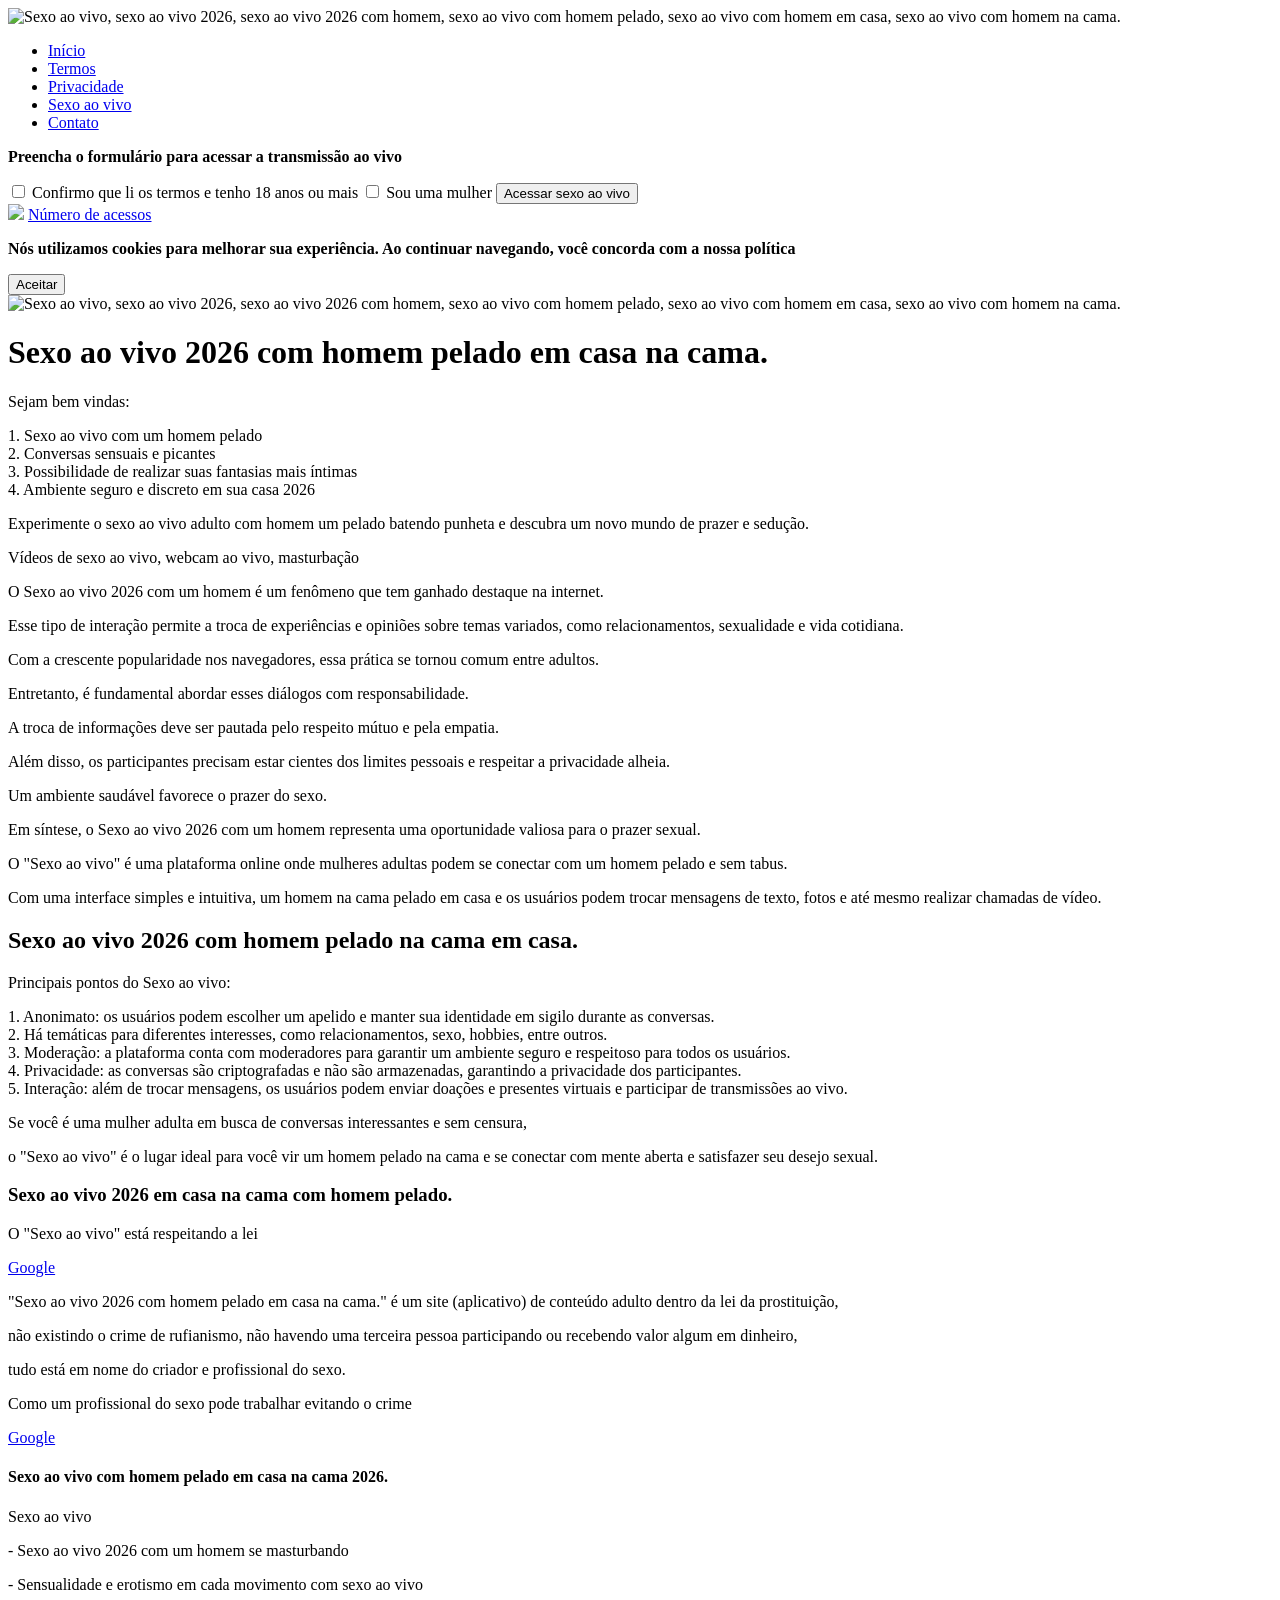
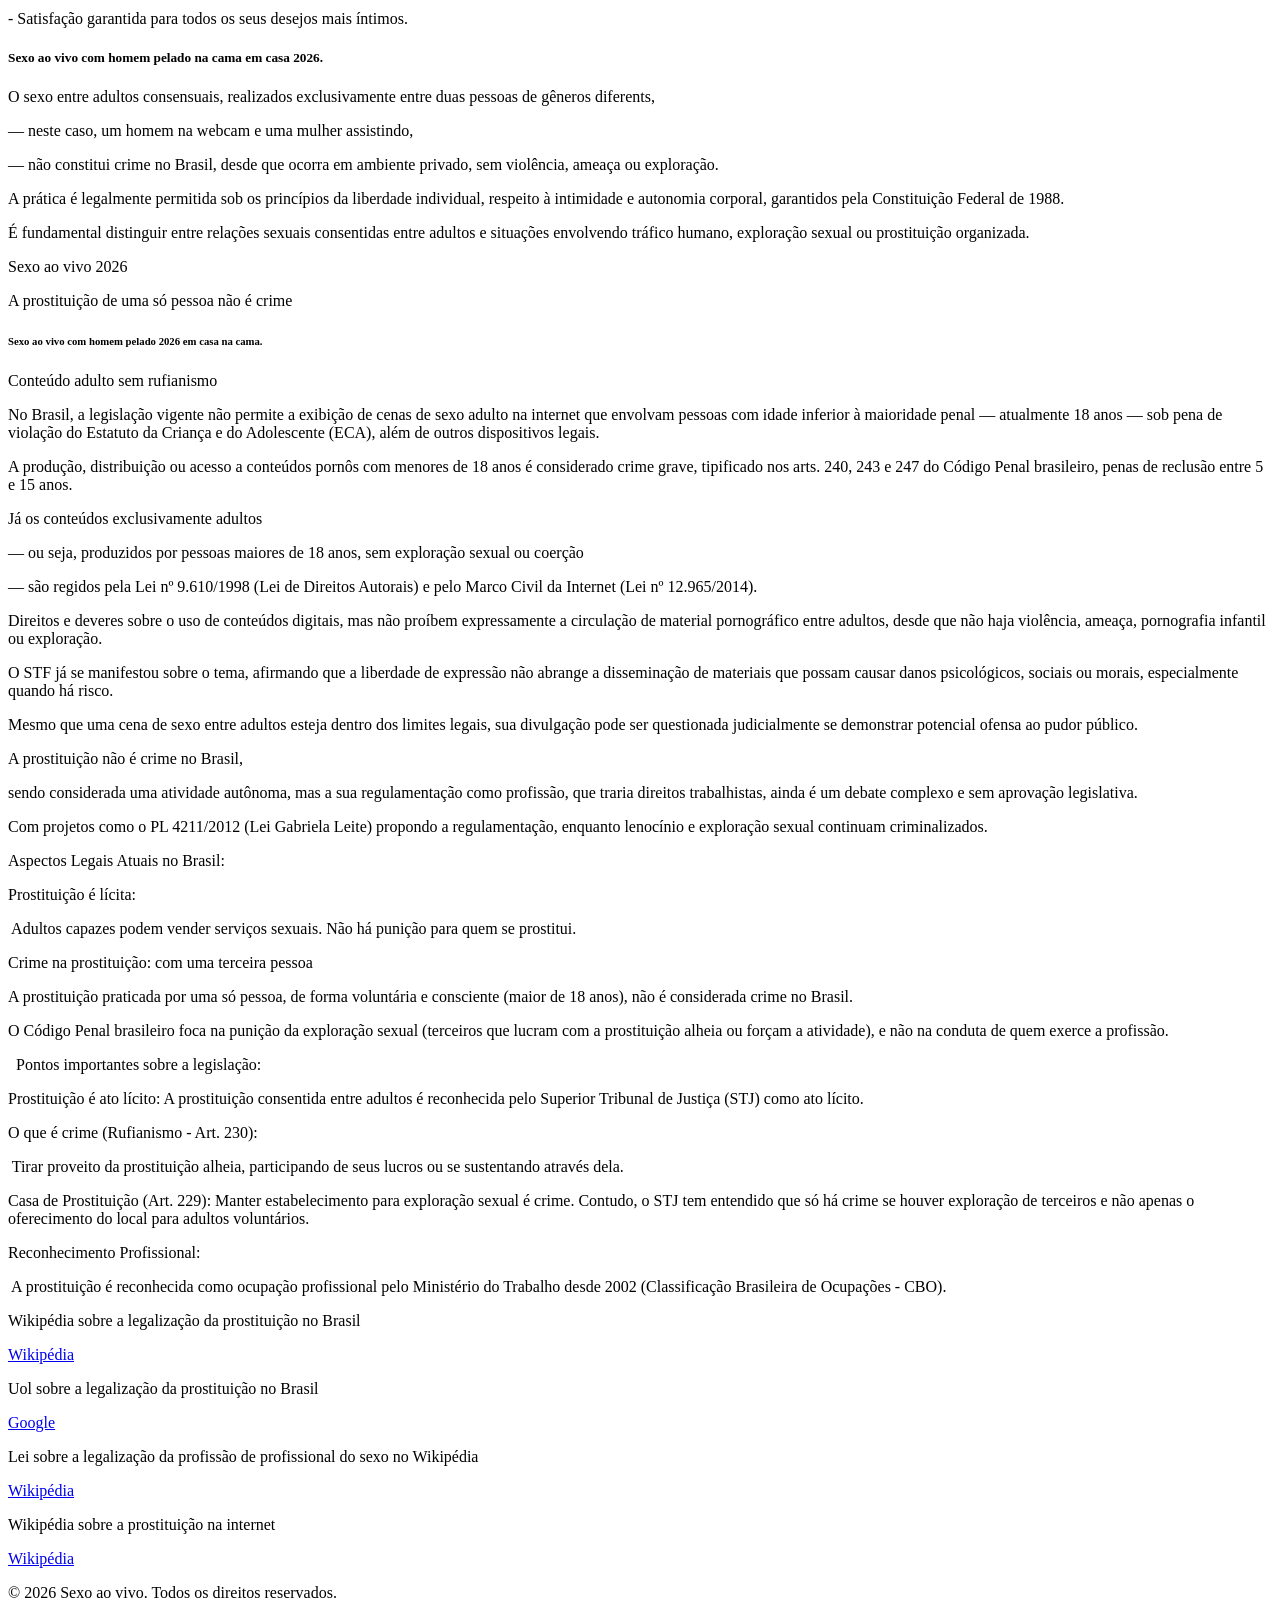
==== index.html @ f7fc0912 "Add initial HTML structure for live sex site" ====
<!DOCTYPE html>
<html lang="pt-BR">
<head>
    <meta charset="UTF-8">
    <meta name="viewport" content="width=device-width, initial-scale=1.0">
    <title>Sexo ao vivo 2026 com homem pelado em casa na cama</title>
    <meta name="description" content="Sexo ao vivo 2026, sexo ao vivo 2026 com homem, sexo ao vivo 2026 com homem pelado, sexo ao vivo 2026 com homem em casa, sexo ao vivo 2026 com homem na cama.">

    
    
    <link rel="stylesheet" href="style.css"> 
    
        
    
    <link rel="manifest" href="/manifest.json">
<meta name="theme-color" content="#F5B027">  
 
    
    <meta name="apple-mobile-web-app-capable" content="yes">
    <meta name="apple-mobile-web-app-status-bar-style" content="black">
    <meta name="apple-mobile-web-app-title" content="MeuApp">
    <link rel="apple-touch-icon" href="pasta/videos/Sexo-ao-vivo.ico">

    
    <meta name="apple-itunes-app" content="app-id=myAppStoreID">
    
    
    <meta name="google-site-verification" content="BCiCfXLzg6PMix58FzhyowaG0ppxM_5rz12L7t14qt4" />
    
    
    <link rel="icon" href="/pasta/videos/Sexo-ao-vivo.ico" type="image/ico"> 


    <meta name="msvalidate.01" content="EC2CE0930C54CF8AAD1C45DFD36E71D3" />


    <link rel="canonical" href="https://sexoaovivo.website/" />


    <meta name="rating" content="adult">
    

    
</head>



<body>
    
    
   
   
   <div class="site-wrapper">
    <!-- Seus outros containers, textos e cabeçalhos vão aqui -->
    <div class="container">
        <!-- Exemplo de conteúdo dentro de um box -->
    
    <img src="imagens/Sexo-ao-vivo-2026-com-homem-pelado-em-casa-na-cama(3).png" alt="Sexo ao vivo, sexo ao vivo 2026, sexo ao vivo 2026 com homem, sexo ao vivo com homem pelado, sexo ao vivo com homem em casa, sexo ao vivo com homem na cama." title="Sexo ao vivo 2026 com homem pelado em casa na cama.">
    </div>
    


    <div class="container">
    <ul>
    <li><a href="index.html">Início</a></li>
    <li><a href="termos.html">Termos</a></li>
    <li><a href="policy.html">Privacidade</a></li>
    <li><a href="sexoaovivo.html">Sexo ao vivo</a></li>
    <li><a href="contato.html">Contato</a></li>
    </ul>
    </div>
    
    
 


  
      <div class="container">
      <p><strong>Preencha o formulário para acessar a transmissão ao vivo</strong></p>



<form action="sexoaovivo.html" method="GET">
    
    
       <input type="checkbox" id="confirmacao" name="confirmacao" required>
        <label for="confirmacao">Confirmo que li os termos e tenho 18 anos ou mais</label>
      
      
        <input type="checkbox" id="genero" name="genero" required>
        <label for="genero">Sou uma mulher</label>
  
     
 <button type="submite">Acessar sexo ao vivo</button>
      </form>
      </div>
      

 
   
    <div class="container">

    <a title="contador de visitas" href="https://www.calendario.cnt.br/ferramentas/contador-de-dias-calculadora-prazo-entre-datas">
    <img src="https://contador-gratis.com/contadores-de-visitas/110226045333556.gif"></a>
    <a href="https://www.contador-gratis.com/" title="contador de visitas">Número de acessos</a>
    </div>
    

    


    
    <div class="container">
    <p><strong>Nós utilizamos cookies para melhorar sua experiência. Ao continuar navegando, você concorda com a nossa política</strong></p>
        
    <button id="accept-cookies">Aceitar</button>
    </div>
    
    
    

    
    <div class="container">
    <img src="imagens/Sexo-ao-vivo-2026-com-homem-pelado-em-casa-na-cama(2).png" alt="Sexo ao vivo, sexo ao vivo 2026, sexo ao vivo 2026 com homem, sexo ao vivo com homem pelado, sexo ao vivo com homem em casa, sexo ao vivo com homem na cama." title="Sexo ao vivo 2026 com homem pelado em casa na cama.">
    </div>
      
    
  
    
 
 
 <div class="container">
<h1>Sexo ao vivo 2026 com homem pelado em casa na cama.</h1>
    
<p>Sejam bem vindas:</p>

1. Sexo ao vivo com um homem pelado<br>
2. Conversas sensuais e picantes<br>
3. Possibilidade de realizar suas fantasias mais íntimas<br>
4. Ambiente seguro e discreto em sua casa 2026


<p>Experimente o sexo ao vivo adulto com homem um pelado batendo punheta e descubra um novo mundo de prazer e sedução.</p>

<p>Vídeos de sexo ao vivo, webcam ao vivo, masturbação</p>

<p>O Sexo ao vivo 2026 com um homem é um fenômeno que tem ganhado destaque na internet.</p>
Esse tipo de interação permite a troca de experiências e opiniões sobre temas variados, como relacionamentos, sexualidade e vida cotidiana. 
<p>Com a crescente popularidade nos navegadores, essa prática se tornou comum entre adultos.</p>


<p>Entretanto, é fundamental abordar esses diálogos com responsabilidade.</p>
A troca de informações deve ser pautada pelo respeito mútuo e pela empatia. 
<p>Além disso, os participantes precisam estar cientes dos limites pessoais e respeitar a privacidade alheia.</p>
Um ambiente saudável favorece o prazer do sexo.

<p>Em síntese, o Sexo ao vivo 2026 com um homem representa uma oportunidade valiosa para o prazer sexual.</p>

<p>O "Sexo ao vivo" é uma plataforma online onde mulheres adultas podem se conectar com um homem pelado e sem tabus.</p>
    Com uma interface simples e intuitiva, um homem na cama pelado em casa e os usuários podem trocar mensagens de texto, fotos e até mesmo realizar chamadas de vídeo.

<h2>Sexo ao vivo 2026 com homem pelado na cama em casa.</h2>
</div>

   <div class="container">
    <p>Principais pontos do Sexo ao vivo:</p>
    1. Anonimato: os usuários podem escolher um apelido e manter sua identidade em sigilo durante as conversas.<br>
    2. Há temáticas para diferentes interesses, como relacionamentos, sexo, hobbies, entre outros.<br>
    3. Moderação: a plataforma conta com moderadores para garantir um ambiente seguro e respeitoso para todos os usuários.<br>
    4. Privacidade: as conversas são criptografadas e não são armazenadas, garantindo a privacidade dos participantes.<br>
    5. Interação: além de trocar mensagens, os usuários podem enviar doações e presentes virtuais e participar de transmissões ao vivo.

    <p>Se você é uma mulher adulta em busca de conversas interessantes e sem censura,</p>
    <p>o "Sexo ao vivo" é o lugar ideal para você vir um homem pelado na cama e se conectar com mente aberta e satisfazer seu desejo sexual.

    
    
 <h3>Sexo ao vivo 2026 em casa na cama com homem pelado.</h3>
    

<p>O "Sexo ao vivo" está respeitando a lei</p>
   <a href="https://tinyurl.com/4kpzr9rn">Google</a>
        <p>"Sexo ao vivo 2026 com homem pelado em casa na cama." é um site (aplicativo) de conteúdo adulto dentro da lei da prostituição,</p>
    <p>não existindo o crime de rufianismo, não havendo uma terceira pessoa participando ou recebendo valor algum em dinheiro,</p>
    <p>tudo está em nome do criador e profissional do sexo.</p>
    
     <p>Como um profissional do sexo pode trabalhar evitando o crime</p>
    <a href="https://tinyurl.com/4rt39srr">Google</a>
      
  
 <h4>Sexo ao vivo com homem pelado em casa na cama 2026.</h4>
     
    
<a>Sexo ao vivo</a>
<p>- Sexo ao vivo 2026 com um homem se masturbando</p>
<p>- Sensualidade e erotismo em cada movimento com sexo ao vivo</p>
<p>- Satisfação garantida para todos os seus desejos mais íntimos.</p>
</div>

  <div class="container">
 <h5>Sexo ao vivo com homem pelado na cama em casa 2026.</h5>


     <p>O sexo entre adultos consensuais, realizados exclusivamente entre duas pessoas de gêneros diferents,</p> 
     — neste caso, um homem na webcam e uma mulher assistindo,
     <p>— não constitui crime no Brasil, desde que ocorra em ambiente privado, sem violência, ameaça ou exploração.</p> 
<p>A prática é legalmente permitida sob os princípios da liberdade individual, respeito à intimidade e autonomia corporal, garantidos pela Constituição Federal de 1988.</p>

     <p>É fundamental distinguir entre relações sexuais consentidas entre adultos e situações envolvendo tráfico humano, exploração sexual ou prostituição organizada.</p>
 
 Sexo ao vivo 2026
<p>A prostituição de uma só pessoa não é crime</p><a href="https://www.google.com/search?q=A+legaliza%C3%A7%C3%A3o+da+prostitui%C3%A7%C3%A3o+no+Brasil"></a>

<h6>Sexo ao vivo com homem pelado 2026 em casa na cama.</h6>
</div>

<div class="container">
       <p>Conteúdo adulto sem rufianismo</p>
    
    No Brasil, a legislação vigente não permite a exibição de cenas de sexo adulto na internet que envolvam pessoas com idade inferior à maioridade penal
    — atualmente 18 anos
    — sob pena de violação do Estatuto da Criança e do Adolescente (ECA), além de outros dispositivos legais.
<p>A produção, distribuição ou acesso a conteúdos pornôs com menores de 18 anos é considerado crime grave, tipificado nos arts. 240, 243 e 247 do Código Penal brasileiro, penas de reclusão entre 5 e 15 anos.</p>

<p>Já os conteúdos exclusivamente adultos</p>
<p>— ou seja, produzidos por pessoas maiores de 18 anos, sem exploração sexual ou coerção</p> 
<p>— são regidos pela Lei nº 9.610/1998 (Lei de Direitos Autorais) e pelo Marco Civil da Internet (Lei nº 12.965/2014).</p> 
<p>Direitos e deveres sobre o uso de conteúdos digitais, mas não proíbem expressamente a circulação de material pornográfico entre adultos, desde que não haja violência, ameaça, pornografia infantil ou exploração.</p>

O STF já se manifestou sobre o tema, afirmando que a liberdade de expressão não abrange a disseminação de materiais que possam causar danos psicológicos, sociais ou morais, especialmente quando há risco. 
<p>Mesmo que uma cena de sexo entre adultos esteja dentro dos limites legais, sua divulgação pode ser questionada judicialmente se demonstrar potencial ofensa ao pudor público.</p>

  
    
    <p>A prostituição não é crime no Brasil,</p>
     <p>sendo considerada uma atividade autônoma, mas a sua regulamentação como profissão, que traria direitos trabalhistas, ainda é um debate complexo e sem aprovação legislativa.</p>
Com projetos como o PL 4211/2012 (Lei Gabriela Leite) propondo a regulamentação, enquanto lenocínio e exploração sexual continuam criminalizados.

     <p>Aspectos Legais Atuais no Brasil:</p>

     <p>Prostituição é lícita:</p> Adultos capazes podem vender serviços sexuais. Não há punição para quem se prostitui.    

<p>Crime na prostituição: com uma terceira pessoa</p>

     A prostituição praticada por uma só pessoa, de forma voluntária e consciente (maior de 18 anos), não é considerada crime no Brasil. 

     <p>O Código Penal brasileiro foca na punição da exploração sexual (terceiros que lucram com a prostituição alheia ou forçam a atividade), e não na conduta de quem exerce a profissão.</p> 

     Pontos importantes sobre a legislação:

     <p>Prostituição é ato lícito: A prostituição consentida entre adultos é reconhecida pelo Superior Tribunal de Justiça (STJ) como ato lícito.</p>

     <p>O que é crime (Rufianismo - Art. 230):</p>
      Tirar proveito da prostituição alheia, participando de seus lucros ou se sustentando através dela.

     <p>Casa de Prostituição (Art. 229): Manter estabelecimento para exploração sexual é crime. Contudo, o STJ tem entendido que só há crime se houver exploração de terceiros e não apenas o oferecimento do local para adultos voluntários.</p>

     <p>Reconhecimento Profissional:</p>
      A prostituição é reconhecida como ocupação profissional pelo Ministério do Trabalho desde 2002 (Classificação Brasileira de Ocupações - CBO). 





   <p>Wikipédia sobre a legalização da prostituição no Brasil</p>
   <a href="https://www.google.com">Wikipédia</a>



  <p>Uol sobre a legalização da prostituição no Brasil</p>
<a href="https://www.google.com/search?q=Uol+sobre+a+legaliza%C3%A7%C3%A3o+da+prostitui%C3%A7%C3%A3o+no+Brasil">Google</a>

   
  
  <p>Lei sobre a legalização da profissão de profissional do sexo no Wikipédia</p>
  <a href="https://tinyurl.com/4z6n74wy">Wikipédia</a>



  <p>Wikipédia sobre a prostituição na internet</p>
  <a href="https://pt.wikipedia.org/wiki/Prostitui%C3%A7%C3%A3o_na_Internet">Wikipédia</a>
  
</div>

    
       <footer>
    <p>&copy; 2026 Sexo ao vivo. Todos os direitos reservados.</p>
       </footer>

  </div> 
  </div> 

   
        <script src="script.js"></script>
   
  

</body>

</html>
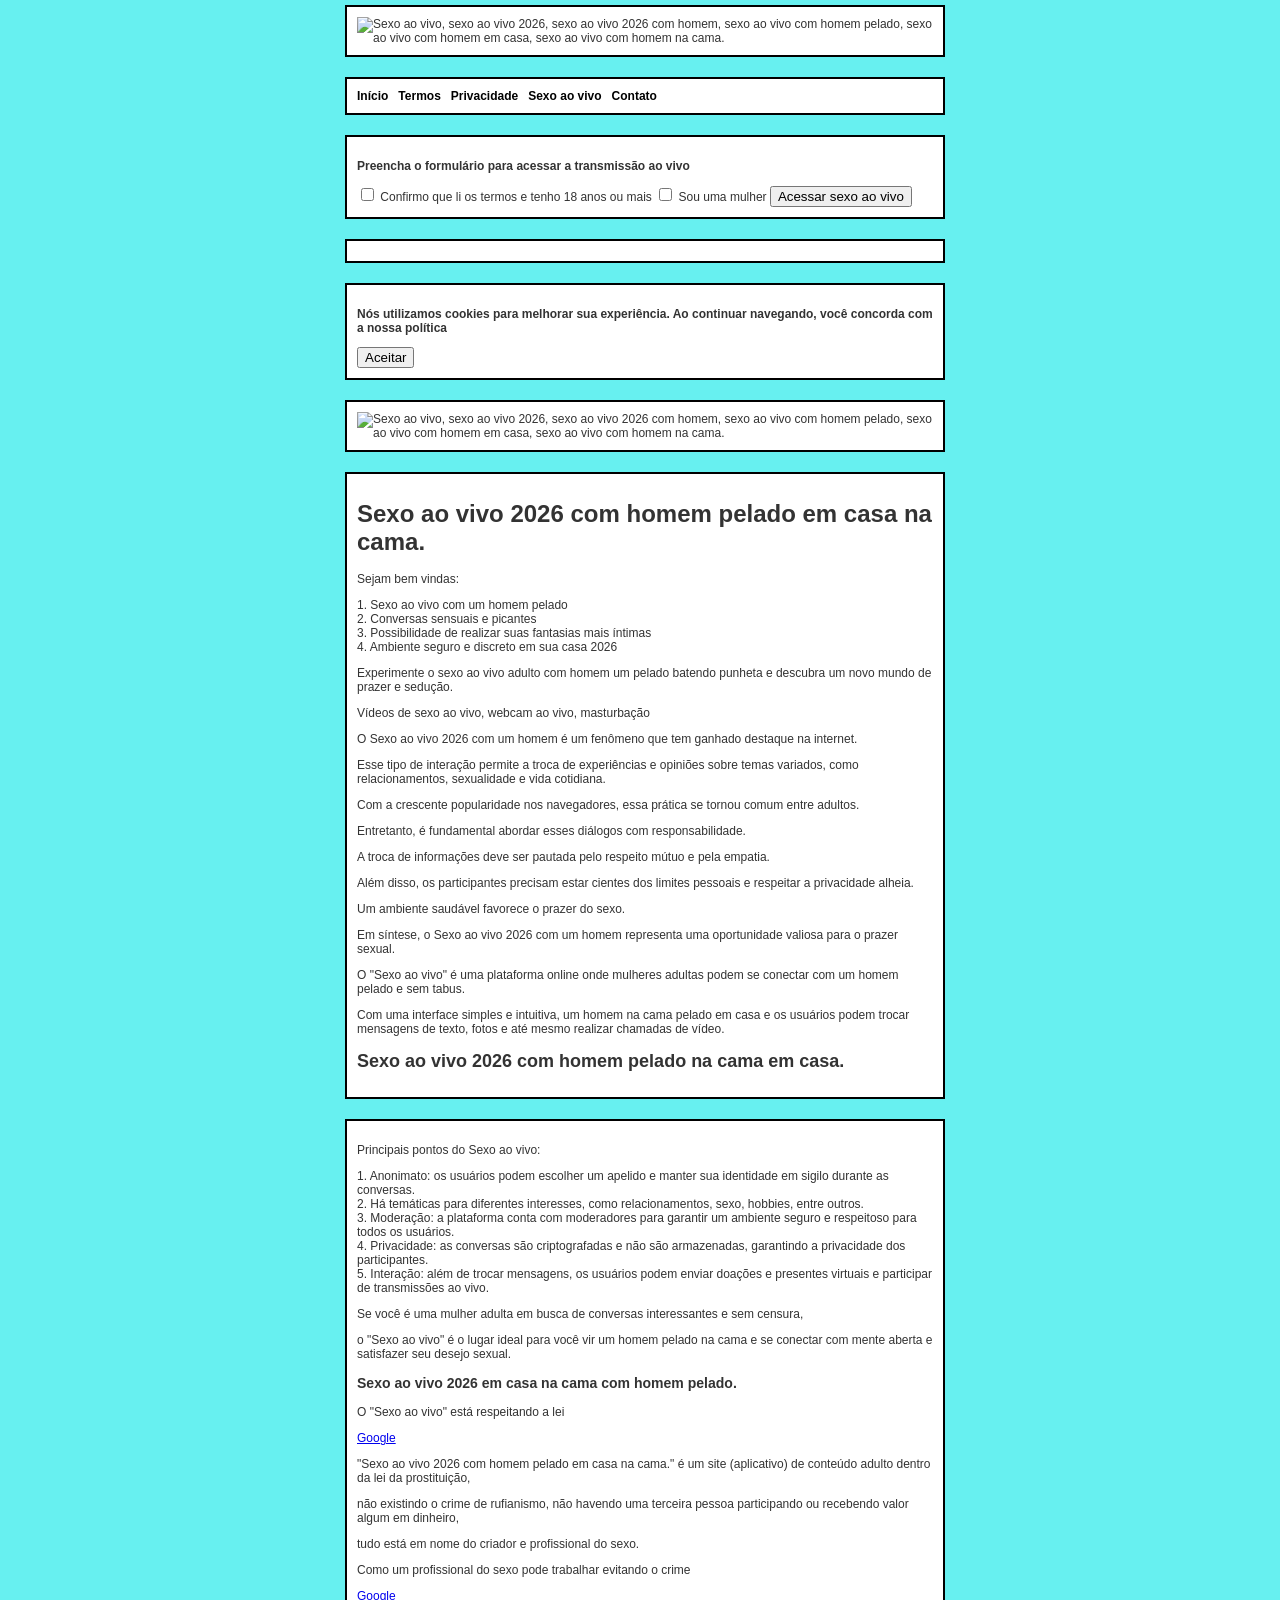
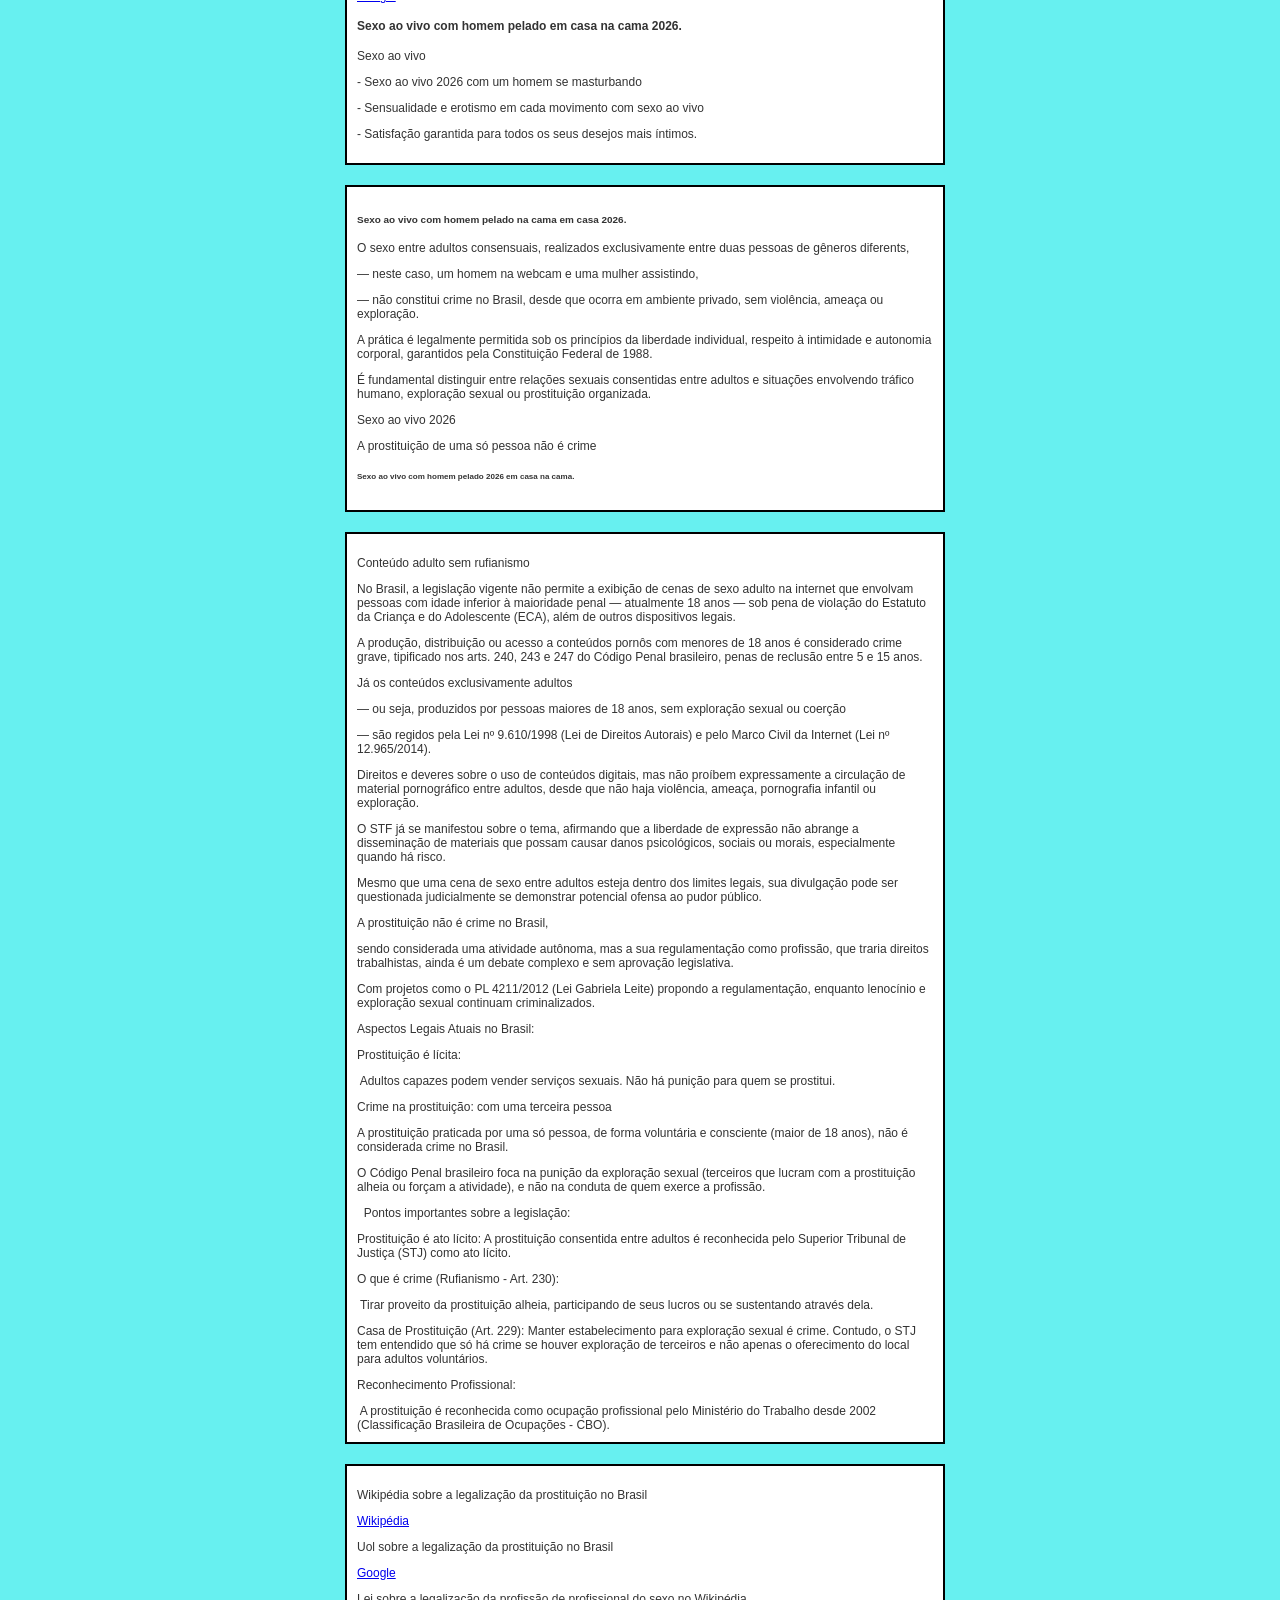
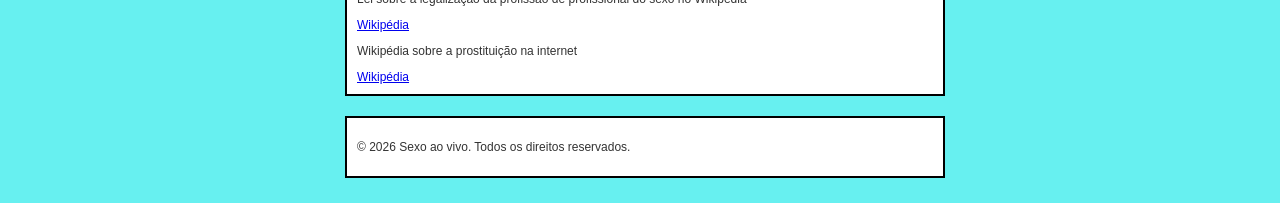
==== commit 437b9c81: "Fix HTML formatting and structure" ====
--- a/index.html
+++ b/index.html
@@ -13,13 +13,13 @@
         
     
     <link rel="manifest" href="/manifest.json">
-<meta name="theme-color" content="#F5B027">  
+    <meta name="theme-color" content="#F5B027">  
  
     
     <meta name="apple-mobile-web-app-capable" content="yes">
     <meta name="apple-mobile-web-app-status-bar-style" content="black">
     <meta name="apple-mobile-web-app-title" content="MeuApp">
-    <link rel="apple-touch-icon" href="pasta/videos/Sexo-ao-vivo.ico">
+    <link rel="apple-touch-icon" href="img/gv-filmes.ico">
 
     
     <meta name="apple-itunes-app" content="app-id=myAppStoreID">
@@ -28,34 +28,31 @@
     <meta name="google-site-verification" content="BCiCfXLzg6PMix58FzhyowaG0ppxM_5rz12L7t14qt4" />
     
     
-    <link rel="icon" href="/pasta/videos/Sexo-ao-vivo.ico" type="image/ico"> 
+    <link rel="icon" href="/img/gv-filmes.ico" type="image/ico"> 
 
 
     <meta name="msvalidate.01" content="EC2CE0930C54CF8AAD1C45DFD36E71D3" />
 
 
-    <link rel="canonical" href="https://sexoaovivo.website/" />
-
-
-    <meta name="rating" content="adult">
-    
-
-    
-</head>
-
-
-
-<body>
-    
-    
-   
-   
-   <div class="site-wrapper">
+    <link rel="canonical" href="#" />
+    
+
+    
+    </head>
+
+
+
+    <body>
+    
+    
+   
+   
+    <div class="site-wrapper">
     <!-- Seus outros containers, textos e cabeçalhos vão aqui -->
     <div class="container">
         <!-- Exemplo de conteúdo dentro de um box -->
     
-    <img src="imagens/Sexo-ao-vivo-2026-com-homem-pelado-em-casa-na-cama(3).png" alt="Sexo ao vivo, sexo ao vivo 2026, sexo ao vivo 2026 com homem, sexo ao vivo com homem pelado, sexo ao vivo com homem em casa, sexo ao vivo com homem na cama." title="Sexo ao vivo 2026 com homem pelado em casa na cama.">
+    <img src="img/sexo-ao-vivo-2026-com-homem-pelado-em-casa-na-cama(1).png" alt="Sexo ao vivo, sexo ao vivo 2026, sexo ao vivo 2026 com homem, sexo ao vivo com homem pelado, sexo ao vivo com homem em casa, sexo ao vivo com homem na cama." title="Sexo ao vivo 2026 com homem pelado em casa na cama.">
     </div>
     
 
@@ -80,7 +77,7 @@
 
 
 
-<form action="sexoaovivo.html" method="GET">
+      <form action="sexoaovivo.html" method="GET">
     
     
        <input type="checkbox" id="confirmacao" name="confirmacao" required>
@@ -91,19 +88,16 @@
         <label for="genero">Sou uma mulher</label>
   
      
- <button type="submite">Acessar sexo ao vivo</button>
+      <button type="submite">Acessar sexo ao vivo</button>
       </form>
       </div>
       
 
  
    
-    <div class="container">
-
-    <a title="contador de visitas" href="https://www.calendario.cnt.br/ferramentas/contador-de-dias-calculadora-prazo-entre-datas">
-    <img src="https://contador-gratis.com/contadores-de-visitas/110226045333556.gif"></a>
-    <a href="https://www.contador-gratis.com/" title="contador de visitas">Número de acessos</a>
-    </div>
+      <div class="container">
+
+      </div>
     
 
     
@@ -121,46 +115,46 @@
 
     
     <div class="container">
-    <img src="imagens/Sexo-ao-vivo-2026-com-homem-pelado-em-casa-na-cama(2).png" alt="Sexo ao vivo, sexo ao vivo 2026, sexo ao vivo 2026 com homem, sexo ao vivo com homem pelado, sexo ao vivo com homem em casa, sexo ao vivo com homem na cama." title="Sexo ao vivo 2026 com homem pelado em casa na cama.">
-    </div>
-      
-    
-  
-    
- 
- 
- <div class="container">
-<h1>Sexo ao vivo 2026 com homem pelado em casa na cama.</h1>
-    
-<p>Sejam bem vindas:</p>
-
-1. Sexo ao vivo com um homem pelado<br>
-2. Conversas sensuais e picantes<br>
-3. Possibilidade de realizar suas fantasias mais íntimas<br>
-4. Ambiente seguro e discreto em sua casa 2026
-
-
-<p>Experimente o sexo ao vivo adulto com homem um pelado batendo punheta e descubra um novo mundo de prazer e sedução.</p>
-
-<p>Vídeos de sexo ao vivo, webcam ao vivo, masturbação</p>
-
-<p>O Sexo ao vivo 2026 com um homem é um fenômeno que tem ganhado destaque na internet.</p>
-Esse tipo de interação permite a troca de experiências e opiniões sobre temas variados, como relacionamentos, sexualidade e vida cotidiana. 
-<p>Com a crescente popularidade nos navegadores, essa prática se tornou comum entre adultos.</p>
-
-
-<p>Entretanto, é fundamental abordar esses diálogos com responsabilidade.</p>
-A troca de informações deve ser pautada pelo respeito mútuo e pela empatia. 
-<p>Além disso, os participantes precisam estar cientes dos limites pessoais e respeitar a privacidade alheia.</p>
-Um ambiente saudável favorece o prazer do sexo.
-
-<p>Em síntese, o Sexo ao vivo 2026 com um homem representa uma oportunidade valiosa para o prazer sexual.</p>
-
-<p>O "Sexo ao vivo" é uma plataforma online onde mulheres adultas podem se conectar com um homem pelado e sem tabus.</p>
+    <img src="img/sexo-ao-vivo-2026-com-homem-pelado-em-casa-na-cama(2).png" alt="Sexo ao vivo, sexo ao vivo 2026, sexo ao vivo 2026 com homem, sexo ao vivo com homem pelado, sexo ao vivo com homem em casa, sexo ao vivo com homem na cama." title="Sexo ao vivo 2026 com homem pelado em casa na cama.">
+    </div>
+      
+    
+  
+    
+ 
+ 
+   <div class="container">
+   <h1>Sexo ao vivo 2026 com homem pelado em casa na cama.</h1>
+    
+   <p>Sejam bem vindas:</p>
+
+   1. Sexo ao vivo com um homem pelado<br>
+   2. Conversas sensuais e picantes<br>
+   3. Possibilidade de realizar suas fantasias mais íntimas<br>
+   4. Ambiente seguro e discreto em sua casa 2026
+
+
+   <p>Experimente o sexo ao vivo adulto com homem um pelado batendo punheta e descubra um novo mundo de prazer e sedução.</p>
+
+   <p>Vídeos de sexo ao vivo, webcam ao vivo, masturbação</p>
+
+   <p>O Sexo ao vivo 2026 com um homem é um fenômeno que tem ganhado destaque na internet.</p>
+   Esse tipo de interação permite a troca de experiências e opiniões sobre temas variados, como relacionamentos, sexualidade e vida cotidiana. 
+   <p>Com a crescente popularidade nos navegadores, essa prática se tornou comum entre adultos.</p>
+
+
+   <p>Entretanto, é fundamental abordar esses diálogos com responsabilidade.</p>
+   A troca de informações deve ser pautada pelo respeito mútuo e pela empatia. 
+   <p>Além disso, os participantes precisam estar cientes dos limites pessoais e respeitar a privacidade alheia.</p>
+   Um ambiente saudável favorece o prazer do sexo.
+
+   <p>Em síntese, o Sexo ao vivo 2026 com um homem representa uma oportunidade valiosa para o prazer sexual.</p>
+
+   <p>O "Sexo ao vivo" é uma plataforma online onde mulheres adultas podem se conectar com um homem pelado e sem tabus.</p>
     Com uma interface simples e intuitiva, um homem na cama pelado em casa e os usuários podem trocar mensagens de texto, fotos e até mesmo realizar chamadas de vídeo.
 
-<h2>Sexo ao vivo 2026 com homem pelado na cama em casa.</h2>
-</div>
+   <h2>Sexo ao vivo 2026 com homem pelado na cama em casa.</h2>
+   </div>
 
    <div class="container">
     <p>Principais pontos do Sexo ao vivo:</p>
@@ -175,10 +169,10 @@
 
     
     
- <h3>Sexo ao vivo 2026 em casa na cama com homem pelado.</h3>
-    
-
-<p>O "Sexo ao vivo" está respeitando a lei</p>
+   <h3>Sexo ao vivo 2026 em casa na cama com homem pelado.</h3>
+    
+
+   <p>O "Sexo ao vivo" está respeitando a lei</p>
    <a href="https://tinyurl.com/4kpzr9rn">Google</a>
         <p>"Sexo ao vivo 2026 com homem pelado em casa na cama." é um site (aplicativo) de conteúdo adulto dentro da lei da prostituição,</p>
     <p>não existindo o crime de rufianismo, não havendo uma terceira pessoa participando ou recebendo valor algum em dinheiro,</p>
@@ -188,59 +182,59 @@
     <a href="https://tinyurl.com/4rt39srr">Google</a>
       
   
- <h4>Sexo ao vivo com homem pelado em casa na cama 2026.</h4>
+    <h4>Sexo ao vivo com homem pelado em casa na cama 2026.</h4>
      
     
-<a>Sexo ao vivo</a>
-<p>- Sexo ao vivo 2026 com um homem se masturbando</p>
-<p>- Sensualidade e erotismo em cada movimento com sexo ao vivo</p>
-<p>- Satisfação garantida para todos os seus desejos mais íntimos.</p>
-</div>
-
-  <div class="container">
- <h5>Sexo ao vivo com homem pelado na cama em casa 2026.</h5>
+    <a>Sexo ao vivo</a>
+    <p>- Sexo ao vivo 2026 com um homem se masturbando</p>
+    <p>- Sensualidade e erotismo em cada movimento com sexo ao vivo</p>
+    <p>- Satisfação garantida para todos os seus desejos mais íntimos.</p>
+    </div>
+
+   <div class="container">
+   <h5>Sexo ao vivo com homem pelado na cama em casa 2026.</h5>
 
 
      <p>O sexo entre adultos consensuais, realizados exclusivamente entre duas pessoas de gêneros diferents,</p> 
      — neste caso, um homem na webcam e uma mulher assistindo,
      <p>— não constitui crime no Brasil, desde que ocorra em ambiente privado, sem violência, ameaça ou exploração.</p> 
-<p>A prática é legalmente permitida sob os princípios da liberdade individual, respeito à intimidade e autonomia corporal, garantidos pela Constituição Federal de 1988.</p>
+     <p>A prática é legalmente permitida sob os princípios da liberdade individual, respeito à intimidade e autonomia corporal, garantidos pela Constituição Federal de 1988.</p>
 
      <p>É fundamental distinguir entre relações sexuais consentidas entre adultos e situações envolvendo tráfico humano, exploração sexual ou prostituição organizada.</p>
  
- Sexo ao vivo 2026
-<p>A prostituição de uma só pessoa não é crime</p><a href="https://www.google.com/search?q=A+legaliza%C3%A7%C3%A3o+da+prostitui%C3%A7%C3%A3o+no+Brasil"></a>
-
-<h6>Sexo ao vivo com homem pelado 2026 em casa na cama.</h6>
-</div>
-
-<div class="container">
+    Sexo ao vivo 2026
+    <p>A prostituição de uma só pessoa não é crime</p><a href="https://www.google.com/search?q=A+legaliza%C3%A7%C3%A3o+da+prostitui%C3%A7%C3%A3o+no+Brasil"></a>
+
+    <h6>Sexo ao vivo com homem pelado 2026 em casa na cama.</h6>
+    </div>
+
+    <div class="container">
        <p>Conteúdo adulto sem rufianismo</p>
     
     No Brasil, a legislação vigente não permite a exibição de cenas de sexo adulto na internet que envolvam pessoas com idade inferior à maioridade penal
     — atualmente 18 anos
     — sob pena de violação do Estatuto da Criança e do Adolescente (ECA), além de outros dispositivos legais.
-<p>A produção, distribuição ou acesso a conteúdos pornôs com menores de 18 anos é considerado crime grave, tipificado nos arts. 240, 243 e 247 do Código Penal brasileiro, penas de reclusão entre 5 e 15 anos.</p>
-
-<p>Já os conteúdos exclusivamente adultos</p>
-<p>— ou seja, produzidos por pessoas maiores de 18 anos, sem exploração sexual ou coerção</p> 
-<p>— são regidos pela Lei nº 9.610/1998 (Lei de Direitos Autorais) e pelo Marco Civil da Internet (Lei nº 12.965/2014).</p> 
-<p>Direitos e deveres sobre o uso de conteúdos digitais, mas não proíbem expressamente a circulação de material pornográfico entre adultos, desde que não haja violência, ameaça, pornografia infantil ou exploração.</p>
-
-O STF já se manifestou sobre o tema, afirmando que a liberdade de expressão não abrange a disseminação de materiais que possam causar danos psicológicos, sociais ou morais, especialmente quando há risco. 
-<p>Mesmo que uma cena de sexo entre adultos esteja dentro dos limites legais, sua divulgação pode ser questionada judicialmente se demonstrar potencial ofensa ao pudor público.</p>
+    <p>A produção, distribuição ou acesso a conteúdos pornôs com menores de 18 anos é considerado crime grave, tipificado nos arts. 240, 243 e 247 do Código Penal brasileiro, penas de reclusão entre 5 e 15 anos.</p>
+
+    <p>Já os conteúdos exclusivamente adultos</p>
+    <p>— ou seja, produzidos por pessoas maiores de 18 anos, sem exploração sexual ou coerção</p> 
+    <p>— são regidos pela Lei nº 9.610/1998 (Lei de Direitos Autorais) e pelo Marco Civil da Internet (Lei nº 12.965/2014).</p> 
+    <p>Direitos e deveres sobre o uso de conteúdos digitais, mas não proíbem expressamente a circulação de material pornográfico entre adultos, desde que não haja violência, ameaça, pornografia infantil ou exploração.</p>
+
+    O STF já se manifestou sobre o tema, afirmando que a liberdade de expressão não abrange a disseminação de materiais que possam causar danos psicológicos, sociais ou morais, especialmente quando há risco. 
+    <p>Mesmo que uma cena de sexo entre adultos esteja dentro dos limites legais, sua divulgação pode ser questionada judicialmente se demonstrar potencial ofensa ao pudor público.</p>
 
   
     
     <p>A prostituição não é crime no Brasil,</p>
      <p>sendo considerada uma atividade autônoma, mas a sua regulamentação como profissão, que traria direitos trabalhistas, ainda é um debate complexo e sem aprovação legislativa.</p>
-Com projetos como o PL 4211/2012 (Lei Gabriela Leite) propondo a regulamentação, enquanto lenocínio e exploração sexual continuam criminalizados.
+    Com projetos como o PL 4211/2012 (Lei Gabriela Leite) propondo a regulamentação, enquanto lenocínio e exploração sexual continuam criminalizados.
 
      <p>Aspectos Legais Atuais no Brasil:</p>
 
      <p>Prostituição é lícita:</p> Adultos capazes podem vender serviços sexuais. Não há punição para quem se prostitui.    
 
-<p>Crime na prostituição: com uma terceira pessoa</p>
+     <p>Crime na prostituição: com uma terceira pessoa</p>
 
      A prostituição praticada por uma só pessoa, de forma voluntária e consciente (maior de 18 anos), não é considerada crime no Brasil. 
 
@@ -257,38 +251,38 @@
 
      <p>Reconhecimento Profissional:</p>
       A prostituição é reconhecida como ocupação profissional pelo Ministério do Trabalho desde 2002 (Classificação Brasileira de Ocupações - CBO). 
-
-
-
-
-
-   <p>Wikipédia sobre a legalização da prostituição no Brasil</p>
-   <a href="https://www.google.com">Wikipédia</a>
-
-
-
-  <p>Uol sobre a legalização da prostituição no Brasil</p>
-<a href="https://www.google.com/search?q=Uol+sobre+a+legaliza%C3%A7%C3%A3o+da+prostitui%C3%A7%C3%A3o+no+Brasil">Google</a>
-
-   
-  
-  <p>Lei sobre a legalização da profissão de profissional do sexo no Wikipédia</p>
-  <a href="https://tinyurl.com/4z6n74wy">Wikipédia</a>
-
-
-
-  <p>Wikipédia sobre a prostituição na internet</p>
-  <a href="https://pt.wikipedia.org/wiki/Prostitui%C3%A7%C3%A3o_na_Internet">Wikipédia</a>
-  
-</div>
-
-    
+     </div>
+
+
+
+     <div class="container">
+     <p>Wikipédia sobre a legalização da prostituição no Brasil</p>
+     <a href="https://www.google.com">Wikipédia</a>
+
+
+
+     <p>Uol sobre a legalização da prostituição no Brasil</p>
+     <a href="https://www.google.com/search?q=Uol+sobre+a+legaliza%C3%A7%C3%A3o+da+prostitui%C3%A7%C3%A3o+no+Brasil">Google</a>
+
+   
+  
+     <p>Lei sobre a legalização da profissão de profissional do sexo no Wikipédia</p>
+     <a href="https://tinyurl.com/4z6n74wy">Wikipédia</a>
+
+
+
+     <p>Wikipédia sobre a prostituição na internet</p>
+     <a href="https://pt.wikipedia.org/wiki/Prostitui%C3%A7%C3%A3o_na_Internet">Wikipédia</a>
+  
+     </div>
+
+     <div class="container">
        <footer>
-    <p>&copy; 2026 Sexo ao vivo. Todos os direitos reservados.</p>
+     <p>&copy; 2026 Sexo ao vivo. Todos os direitos reservados.</p>
        </footer>
-
-  </div> 
-  </div> 
+     </div> 
+        
+     </div> 
 
    
         <script src="script.js"></script>
--- a/style.css
+++ b/style.css
@@ -0,0 +1,56 @@
+/* 1. O BODY controla apenas o visual da página como um todo */
+body {
+    font-family: 'Arial', sans-serif;
+    font-size: 12px;
+    background-color: #67F0F0;
+    color: #333;
+    margin: 0; /* Recomendado para remover margens padrão do navegador */
+}
+
+/* 2. Um container global que centraliza o conteúdo */
+.site-wrapper {
+    display: flex;
+    justify-content: center; /* Centraliza horizontalmente */
+    align-items: center;     /* Centraliza verticalmente */
+    flex-direction: column;
+    min-height: 100vh;
+    width: 100%;
+    padding: 5px;
+}
+
+/* 3. IMAGENS - Essencial para não estourarem a tela */
+img {
+    max-width: 100%;
+    height: auto;
+    display: block;
+}
+
+/* 4. CONTAINERS - Estilização e limite de largura */
+.container, 
+.video-container,
+.steam-container,
+.contador-wrapper, 
+.formulario {
+    width: 100%;
+    max-width: 600px; /* Ajuste conforme a largura desejada */
+    background-color: #FFFFFF;
+    margin: 0 auto 20px auto; /* 0 topo, auto lados, 20px base */
+    border: 2px solid #000000; /* Borda sólida preta de 2px */
+    padding: 10px;
+    box-sizing: border-box; /* Garante que o padding não aumente a largura total */
+}
+
+/* 5. LISTAS */
+.container ul {
+    display: flex; /* Alinha os itens na horizontal */
+    list-style: none; /* Remove as bolinhas da lista */
+    gap: 10px; /* Espaçamento entre os itens */
+    padding: 0; /* Remove o recuo padrão do navegador */
+    margin: 0;
+}
+
+.container ul li a {
+    text-decoration: none; /* Remove o sublinhado dos links */
+    color: #000;
+    font-weight: bold;
+}
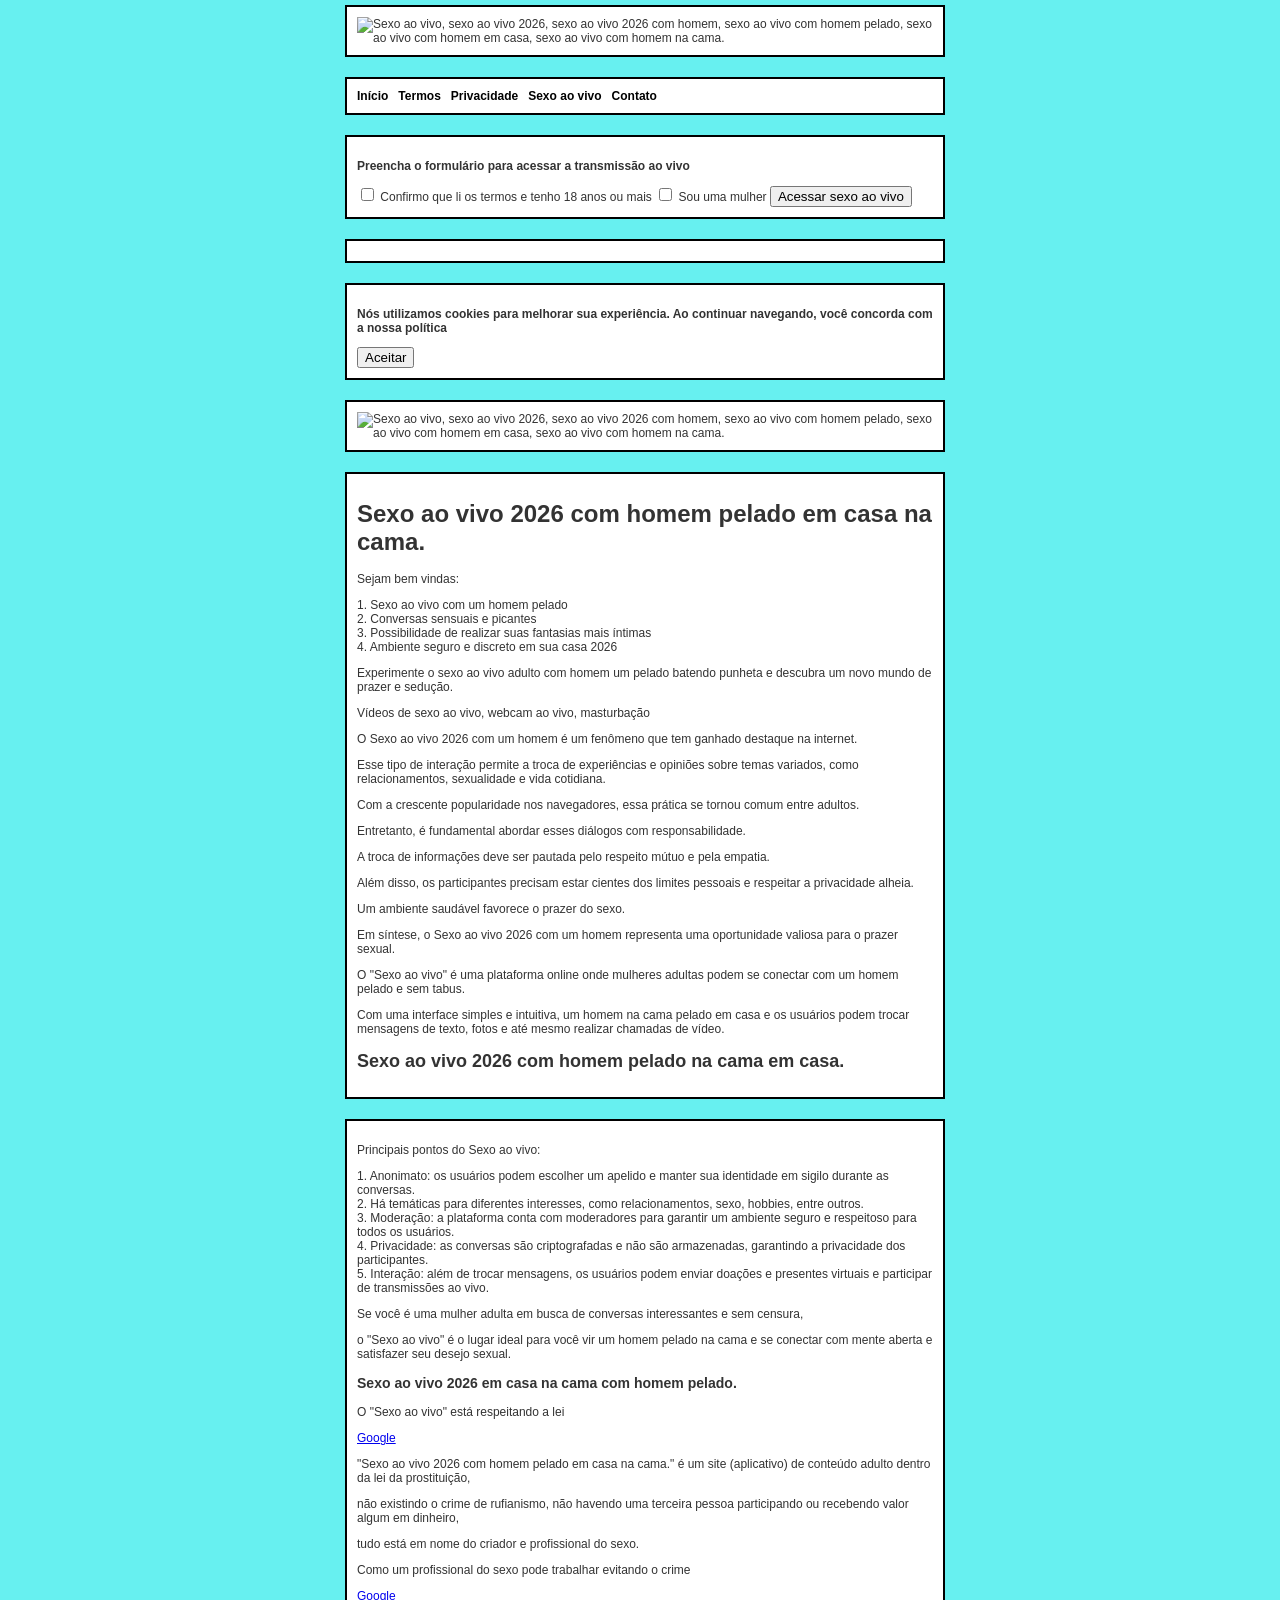
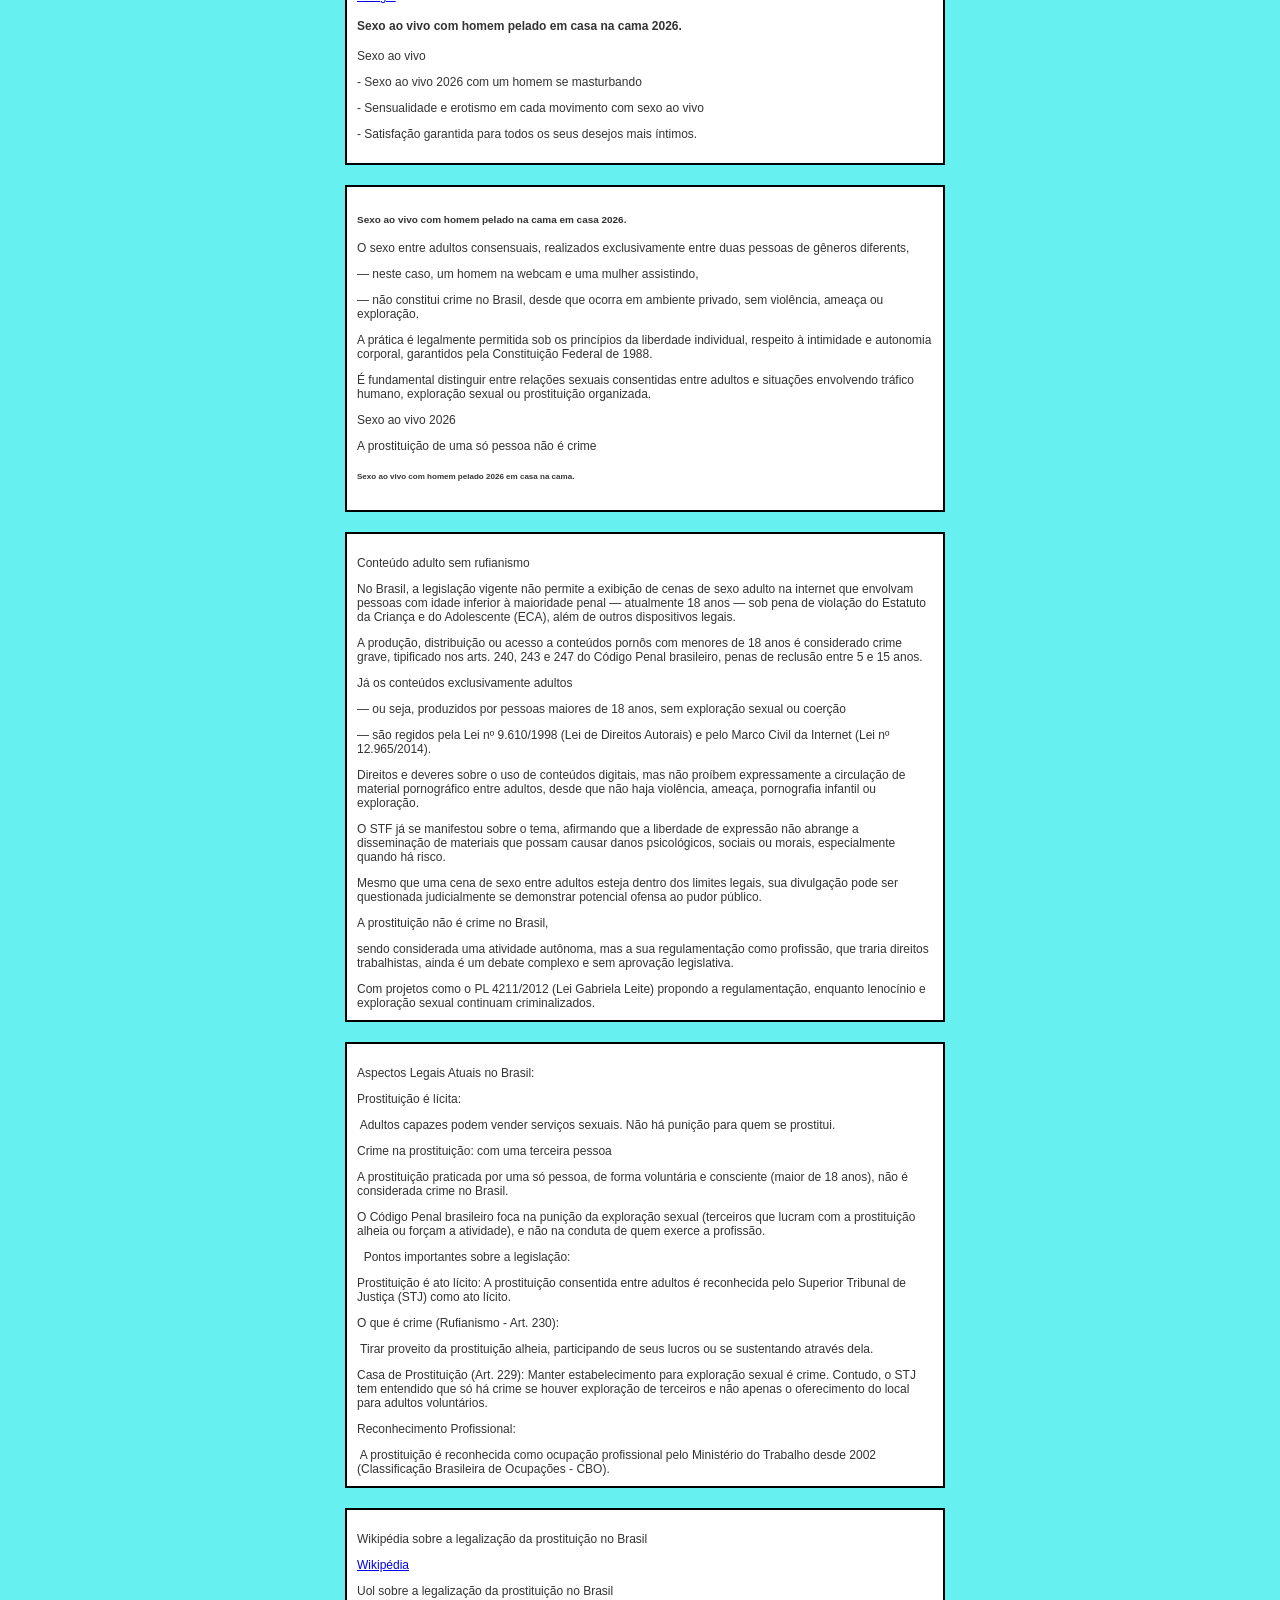
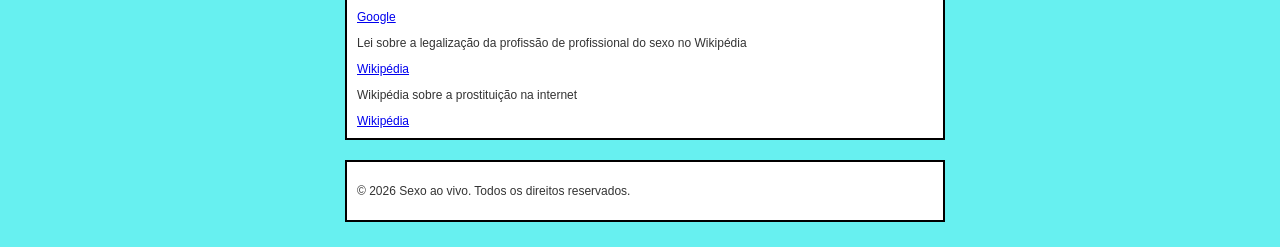
==== commit d528bbe8: "Fix HTML formatting and update adult content descriptions" ====
--- a/index.html
+++ b/index.html
@@ -190,12 +190,12 @@
     <p>- Sensualidade e erotismo em cada movimento com sexo ao vivo</p>
     <p>- Satisfação garantida para todos os seus desejos mais íntimos.</p>
     </div>
+        
 
    <div class="container">
    <h5>Sexo ao vivo com homem pelado na cama em casa 2026.</h5>
 
-
-     <p>O sexo entre adultos consensuais, realizados exclusivamente entre duas pessoas de gêneros diferents,</p> 
+    <p>O sexo entre adultos consensuais, realizados exclusivamente entre duas pessoas de gêneros diferents,</p> 
      — neste caso, um homem na webcam e uma mulher assistindo,
      <p>— não constitui crime no Brasil, desde que ocorra em ambiente privado, sem violência, ameaça ou exploração.</p> 
      <p>A prática é legalmente permitida sob os princípios da liberdade individual, respeito à intimidade e autonomia corporal, garantidos pela Constituição Federal de 1988.</p>
@@ -209,7 +209,7 @@
     </div>
 
     <div class="container">
-       <p>Conteúdo adulto sem rufianismo</p>
+    <p>Conteúdo adulto sem rufianismo</p>
     
     No Brasil, a legislação vigente não permite a exibição de cenas de sexo adulto na internet que envolvam pessoas com idade inferior à maioridade penal
     — atualmente 18 anos
@@ -224,12 +224,13 @@
     O STF já se manifestou sobre o tema, afirmando que a liberdade de expressão não abrange a disseminação de materiais que possam causar danos psicológicos, sociais ou morais, especialmente quando há risco. 
     <p>Mesmo que uma cena de sexo entre adultos esteja dentro dos limites legais, sua divulgação pode ser questionada judicialmente se demonstrar potencial ofensa ao pudor público.</p>
 
-  
-    
     <p>A prostituição não é crime no Brasil,</p>
      <p>sendo considerada uma atividade autônoma, mas a sua regulamentação como profissão, que traria direitos trabalhistas, ainda é um debate complexo e sem aprovação legislativa.</p>
     Com projetos como o PL 4211/2012 (Lei Gabriela Leite) propondo a regulamentação, enquanto lenocínio e exploração sexual continuam criminalizados.
-
+    </div>
+
+
+     <div class="container">   
      <p>Aspectos Legais Atuais no Brasil:</p>
 
      <p>Prostituição é lícita:</p> Adultos capazes podem vender serviços sexuais. Não há punição para quem se prostitui.    
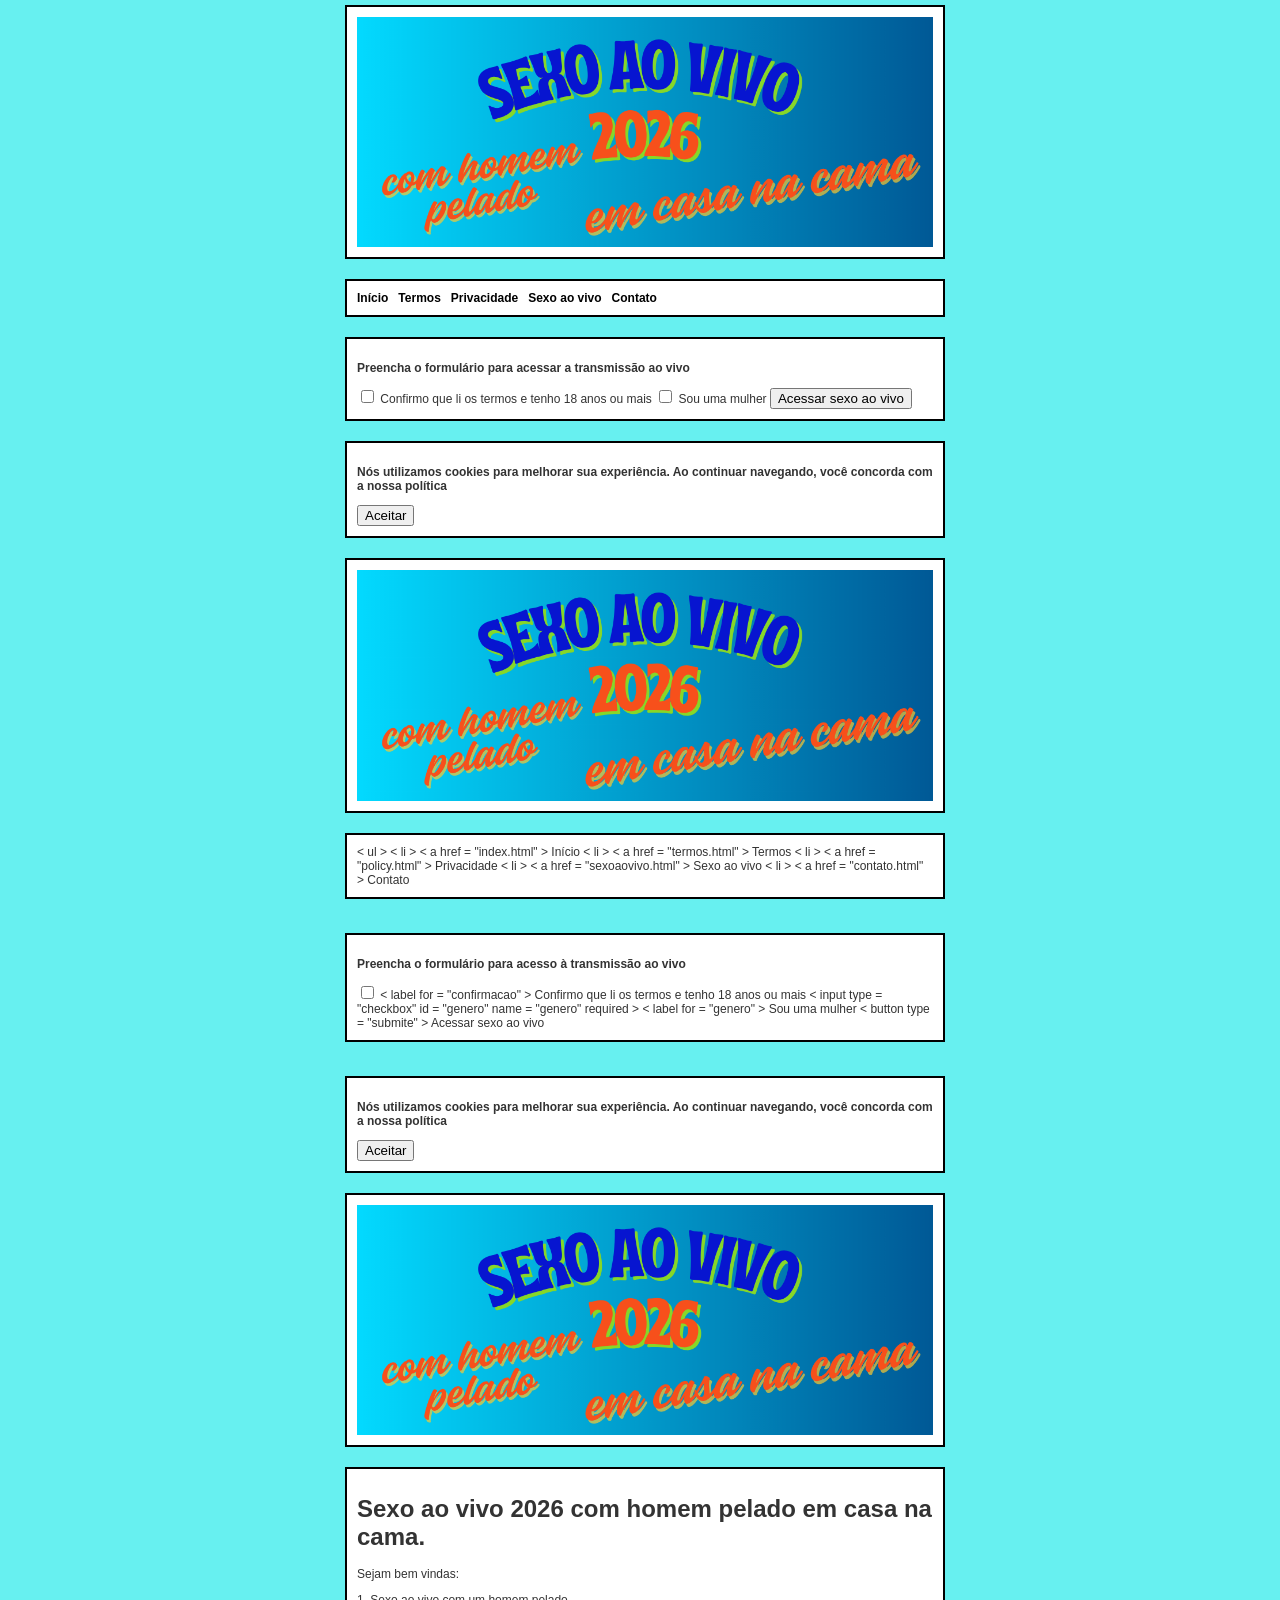
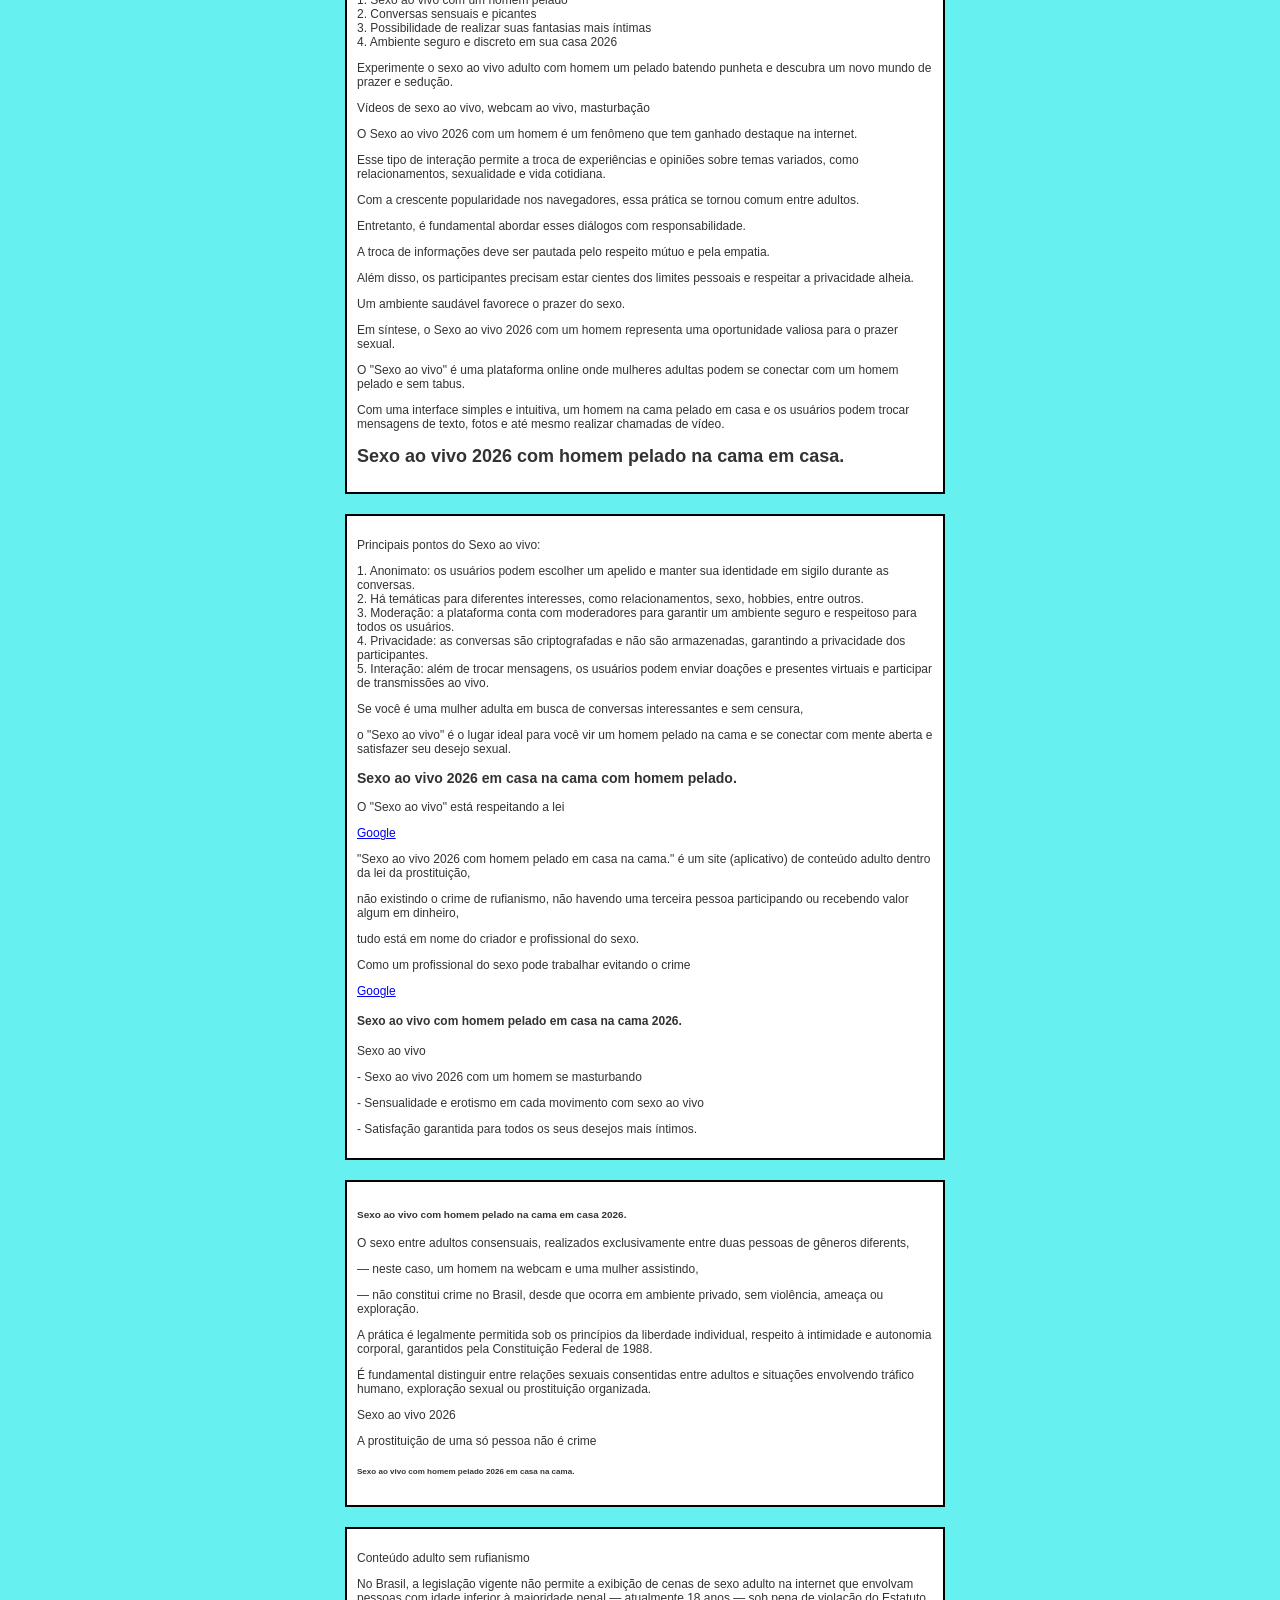
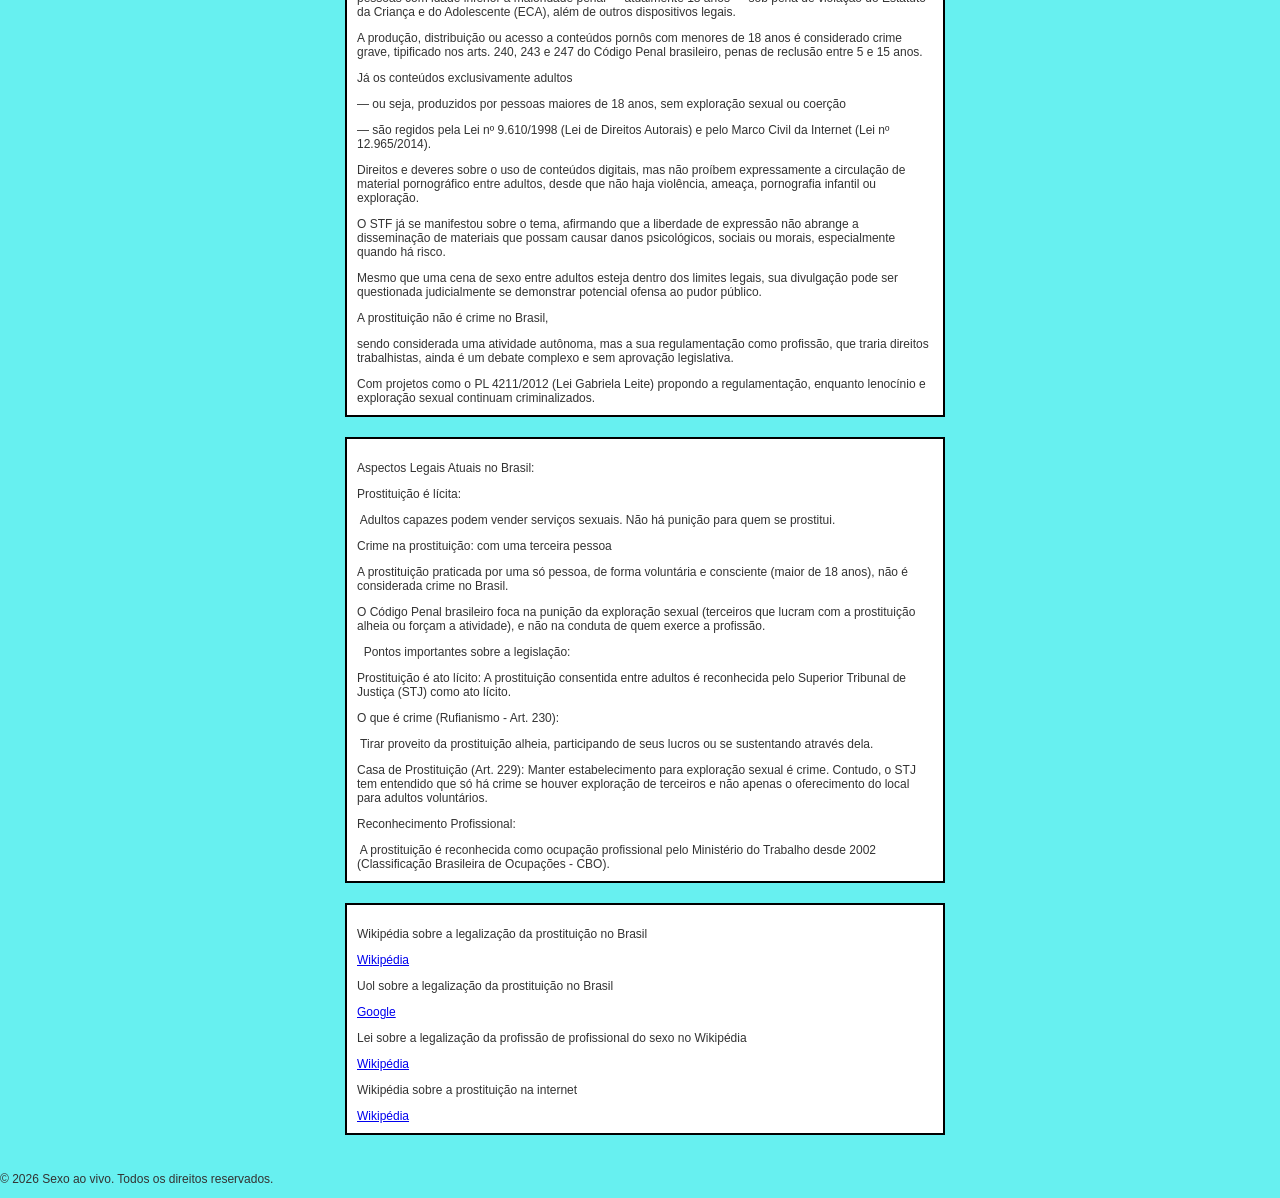
==== commit a7e9257a: "Refactor form structure and improve accessibility" ====
--- a/index.html
+++ b/index.html
@@ -4,7 +4,7 @@
     <meta charset="UTF-8">
     <meta name="viewport" content="width=device-width, initial-scale=1.0">
     <title>Sexo ao vivo 2026 com homem pelado em casa na cama</title>
-    <meta name="description" content="Sexo ao vivo 2026, sexo ao vivo 2026 com homem, sexo ao vivo 2026 com homem pelado, sexo ao vivo 2026 com homem em casa, sexo ao vivo 2026 com homem na cama.">
+    <meta name="description" content="Sexo ao vivo, sexo ao vivo 2026, sexo ao vivo 2026 com homem, sexo ao vivo com homem em casa, sexo ao vivo com homem na cama.">
 
     
     
@@ -13,13 +13,13 @@
         
     
     <link rel="manifest" href="/manifest.json">
-    <meta name="theme-color" content="#F5B027">  
+<meta name="theme-color" content="#F5B027">  
  
     
     <meta name="apple-mobile-web-app-capable" content="yes">
     <meta name="apple-mobile-web-app-status-bar-style" content="black">
     <meta name="apple-mobile-web-app-title" content="MeuApp">
-    <link rel="apple-touch-icon" href="img/gv-filmes.ico">
+    <link rel="apple-touch-icon" href="img/gv- filmes.ico">
 
     
     <meta name="apple-itunes-app" content="app-id=myAppStoreID">
@@ -34,27 +34,29 @@
     <meta name="msvalidate.01" content="EC2CE0930C54CF8AAD1C45DFD36E71D3" />
 
 
-    <link rel="canonical" href="#" />
-    
-
-    
-    </head>
-
-
-
-    <body>
-    
-    
-   
-   
+    <link rel="canonical" href="https://sexoaovivo.website/" />
+
+
+    <meta name="rating" content="adult">
+    
+
+    
+</head>
+
+
+
+<body>
+    
+    
     <div class="site-wrapper">
     <!-- Seus outros containers, textos e cabeçalhos vão aqui -->
     <div class="container">
         <!-- Exemplo de conteúdo dentro de um box -->
     
-    <img src="img/sexo-ao-vivo-2026-com-homem-pelado-em-casa-na-cama(1).png" alt="Sexo ao vivo, sexo ao vivo 2026, sexo ao vivo 2026 com homem, sexo ao vivo com homem pelado, sexo ao vivo com homem em casa, sexo ao vivo com homem na cama." title="Sexo ao vivo 2026 com homem pelado em casa na cama.">
-    </div>
-    
+    <img src="img/sexo-ao-vivo-2026-com-homem-pelado-em-casa-na-cama(1).png" alt="Sexo ao vivo 2026 com homem pelado em casa na cama." title="Sexo ao vivo 2026 com homem pelado em casa na cama.">
+    </div>
+    
+
 
 
     <div class="container">
@@ -69,44 +71,85 @@
     
     
  
-
-
-  
-      <div class="container">
-      <p><strong>Preencha o formulário para acessar a transmissão ao vivo</strong></p>
-
-
-
-      <form action="sexoaovivo.html" method="GET">
-    
-    
-       <input type="checkbox" id="confirmacao" name="confirmacao" required>
+     <div class="container">
+ <p><strong>Preencha o formulário para acessar a transmissão ao vivo</strong></p>
+
+
+
+<form action="sexoaovivo.html" method="GET">
+    
+      <input type="checkbox" id="confirmacao" name="confirmacao" required>
         <label for="confirmacao">Confirmo que li os termos e tenho 18 anos ou mais</label>
-      
-      
-        <input type="checkbox" id="genero" name="genero" required>
+       <input type="checkbox" id="genero" name="genero" required>
         <label for="genero">Sou uma mulher</label>
-  
-     
       <button type="submite">Acessar sexo ao vivo</button>
       </form>
       </div>
       
 
+    
+ 
+    <div class="container">
+    <p><strong>Nós utilizamos cookies para melhorar sua experiência. Ao continuar navegando, você concorda com a nossa política</strong></p>
+        
+    <button id="accept-cookies">Aceitar</button>
+    </div>
+    
+    
+    
+
+    
+    <div class="container">
+    <img src="img/sexo-ao-vivo-2026-com-homem-pelado-em-casa-na-cama(1).png" alt="Sexo ao vivo 2026 com homem pelado em casa  na cama." title="Sexo ao vivo 2026 com homem pelado em casa na cama.">
+    </div>
+      
+    
+  
+    
+ 
+ 
+ 
+    
+
+
+    <div class="container">
+    < ul >
+    < li > < a  href = "index.html" > Início </ a > </ li >
+    < li > < a  href = "termos.html" > Termos </ a > </ li >
+    < li > < a  href = "policy.html" > Privacidade </ a > </ li >
+    < li > < a  href = "sexoaovivo.html" > Sexo ao vivo </ a > </ li >
+    < li > < a  href = "contato.html" > Contato </ a > </ li >
+    </ul>​​
+    </div>​​
+    
+    
+ 
+
+
+  
+      <div class="container">
+      <p> <strong>Preencha o formulário para acesso à transmissão ao vivo</strong></p>
+
+      <form action="sexoaovivo.html" method="GET">
+    
+       <input type="checkbox" id = "confirmacao"  name = "confirmacao"  required >
+       < label  for = "confirmacao" > Confirmo que li os termos e tenho 18 anos ou mais </ label >
+      
+      
+        < input  type = "checkbox"  id = "genero"  name = "genero"  required >
+        < label  for = "genero" > Sou uma mulher </ label >
+  
+       < button  type = "submite" > Acessar sexo ao vivo </ button >
+       </formulário>
+       </div>​​
+      
+
  
    
-      <div class="container">
-
-      </div>
-    
-
-    
-
-
-    
-    <div class="container">
-    <p><strong>Nós utilizamos cookies para melhorar sua experiência. Ao continuar navegando, você concorda com a nossa política</strong></p>
-        
+    ​​
+    <div class="container">
+    <p><strong>Nós utilizamos cookies para melhorar sua experiência. 
+    Ao continuar navegando, você concorda com a nossa política</strong></p>
     <button id="accept-cookies">Aceitar</button>
     </div>
     
@@ -115,7 +158,9 @@
 
     
     <div class="container">
-    <img src="img/sexo-ao-vivo-2026-com-homem-pelado-em-casa-na-cama(2).png" alt="Sexo ao vivo, sexo ao vivo 2026, sexo ao vivo 2026 com homem, sexo ao vivo com homem pelado, sexo ao vivo com homem em casa, sexo ao vivo com homem na cama." title="Sexo ao vivo 2026 com homem pelado em casa na cama.">
+    <img src="img/sexo-ao-vivo-2026-com-homem-pelado-em-casa-na-cama(1).png"
+    alt="Sexo ao vivo 202 com homem pelado em casa na cama."
+    title="Sexo ao vivo 2026 com homem pelado em casa na cama.">
     </div>
       
     
@@ -133,7 +178,6 @@
    3. Possibilidade de realizar suas fantasias mais íntimas<br>
    4. Ambiente seguro e discreto em sua casa 2026
 
-
    <p>Experimente o sexo ao vivo adulto com homem um pelado batendo punheta e descubra um novo mundo de prazer e sedução.</p>
 
    <p>Vídeos de sexo ao vivo, webcam ao vivo, masturbação</p>
@@ -141,7 +185,6 @@
    <p>O Sexo ao vivo 2026 com um homem é um fenômeno que tem ganhado destaque na internet.</p>
    Esse tipo de interação permite a troca de experiências e opiniões sobre temas variados, como relacionamentos, sexualidade e vida cotidiana. 
    <p>Com a crescente popularidade nos navegadores, essa prática se tornou comum entre adultos.</p>
-
 
    <p>Entretanto, é fundamental abordar esses diálogos com responsabilidade.</p>
    A troca de informações deve ser pautada pelo respeito mútuo e pela empatia. 
@@ -155,6 +198,7 @@
 
    <h2>Sexo ao vivo 2026 com homem pelado na cama em casa.</h2>
    </div>
+        
 
    <div class="container">
     <p>Principais pontos do Sexo ao vivo:</p>
@@ -167,11 +211,8 @@
     <p>Se você é uma mulher adulta em busca de conversas interessantes e sem censura,</p>
     <p>o "Sexo ao vivo" é o lugar ideal para você vir um homem pelado na cama e se conectar com mente aberta e satisfazer seu desejo sexual.
 
-    
-    
    <h3>Sexo ao vivo 2026 em casa na cama com homem pelado.</h3>
     
-
    <p>O "Sexo ao vivo" está respeitando a lei</p>
    <a href="https://tinyurl.com/4kpzr9rn">Google</a>
         <p>"Sexo ao vivo 2026 com homem pelado em casa na cama." é um site (aplicativo) de conteúdo adulto dentro da lei da prostituição,</p>
@@ -181,10 +222,8 @@
      <p>Como um profissional do sexo pode trabalhar evitando o crime</p>
     <a href="https://tinyurl.com/4rt39srr">Google</a>
       
-  
     <h4>Sexo ao vivo com homem pelado em casa na cama 2026.</h4>
      
-    
     <a>Sexo ao vivo</a>
     <p>- Sexo ao vivo 2026 com um homem se masturbando</p>
     <p>- Sensualidade e erotismo em cada movimento com sexo ao vivo</p>
@@ -261,31 +300,26 @@
      <a href="https://www.google.com">Wikipédia</a>
 
 
-
      <p>Uol sobre a legalização da prostituição no Brasil</p>
      <a href="https://www.google.com/search?q=Uol+sobre+a+legaliza%C3%A7%C3%A3o+da+prostitui%C3%A7%C3%A3o+no+Brasil">Google</a>
 
    
-  
      <p>Lei sobre a legalização da profissão de profissional do sexo no Wikipédia</p>
      <a href="https://tinyurl.com/4z6n74wy">Wikipédia</a>
 
 
-
      <p>Wikipédia sobre a prostituição na internet</p>
      <a href="https://pt.wikipedia.org/wiki/Prostitui%C3%A7%C3%A3o_na_Internet">Wikipédia</a>
-  
      </div>
-
-     <div class="container">
-       <footer>
+     </div>
+
+     
+     <footer>
      <p>&copy; 2026 Sexo ao vivo. Todos os direitos reservados.</p>
-       </footer>
-     </div> 
-        
-     </div> 
-
-   
+     </footer>
+     
+        
+     
         <script src="script.js"></script>
    
   
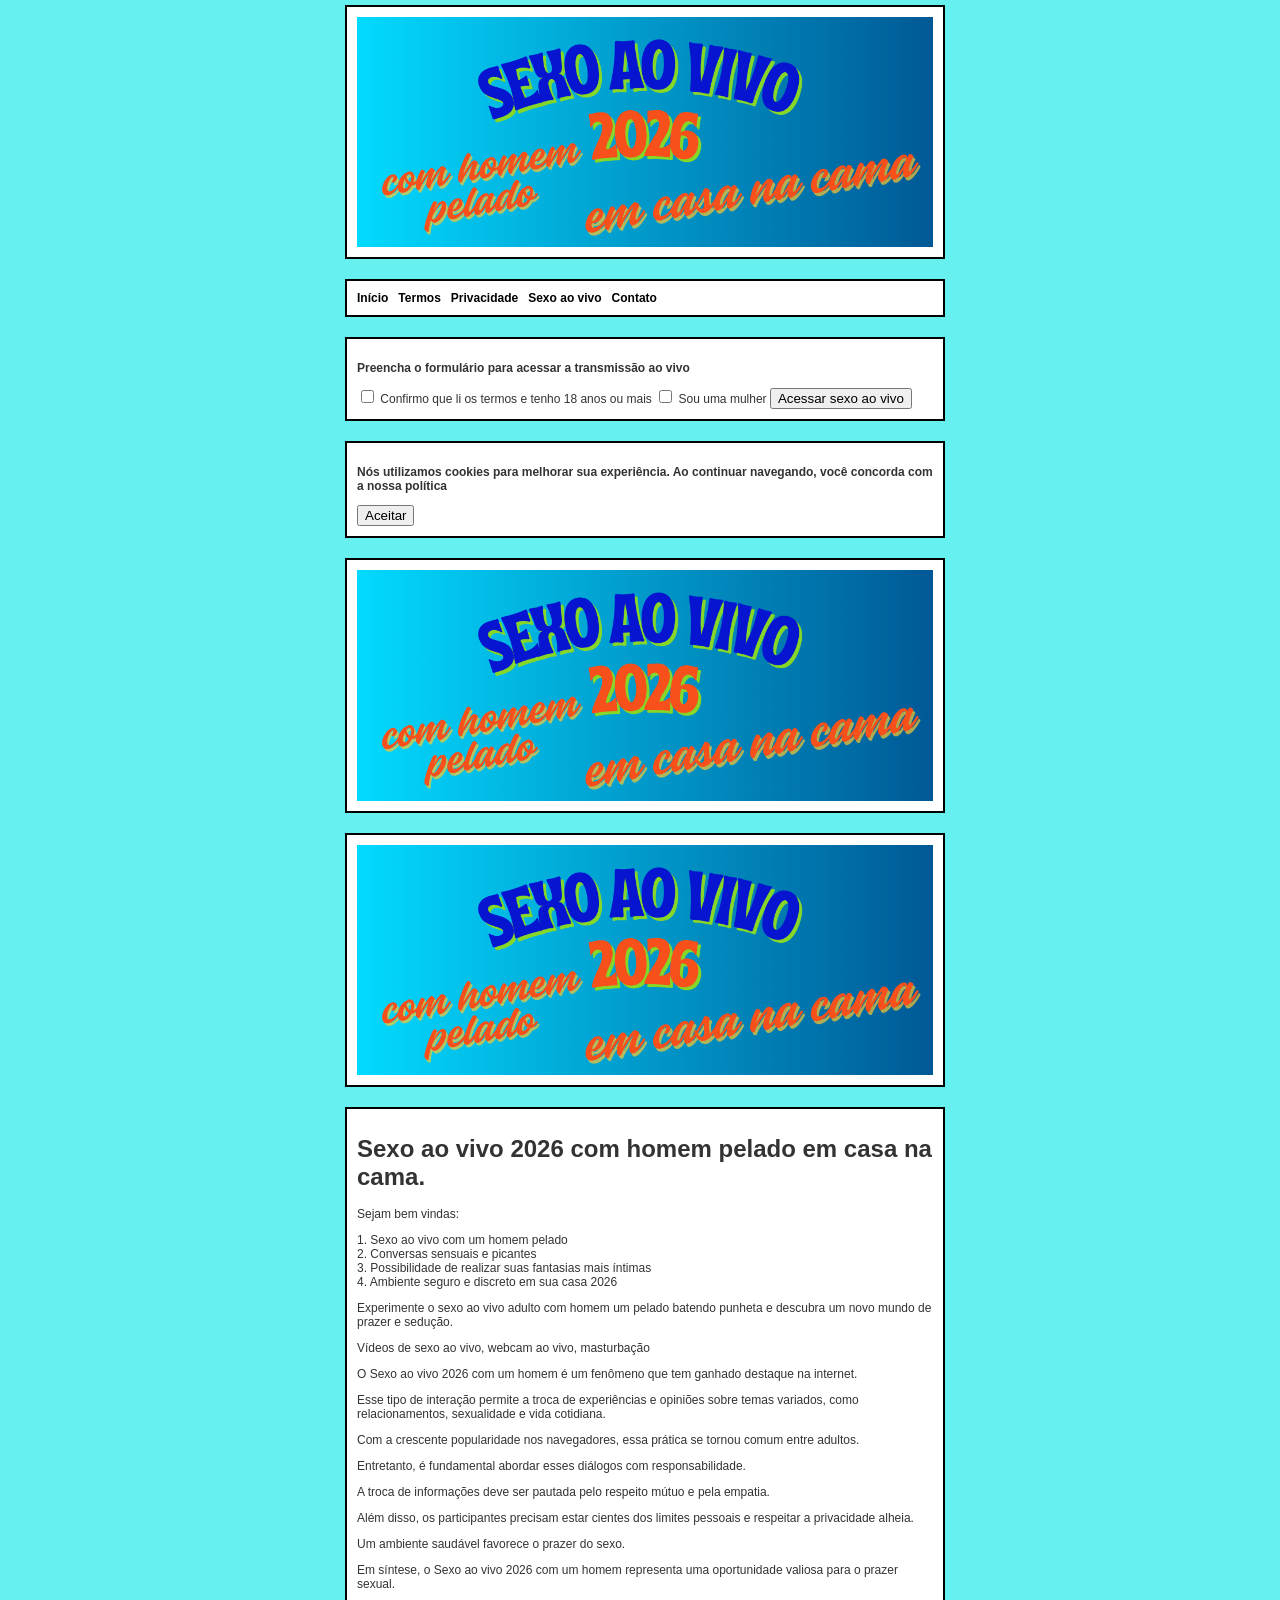
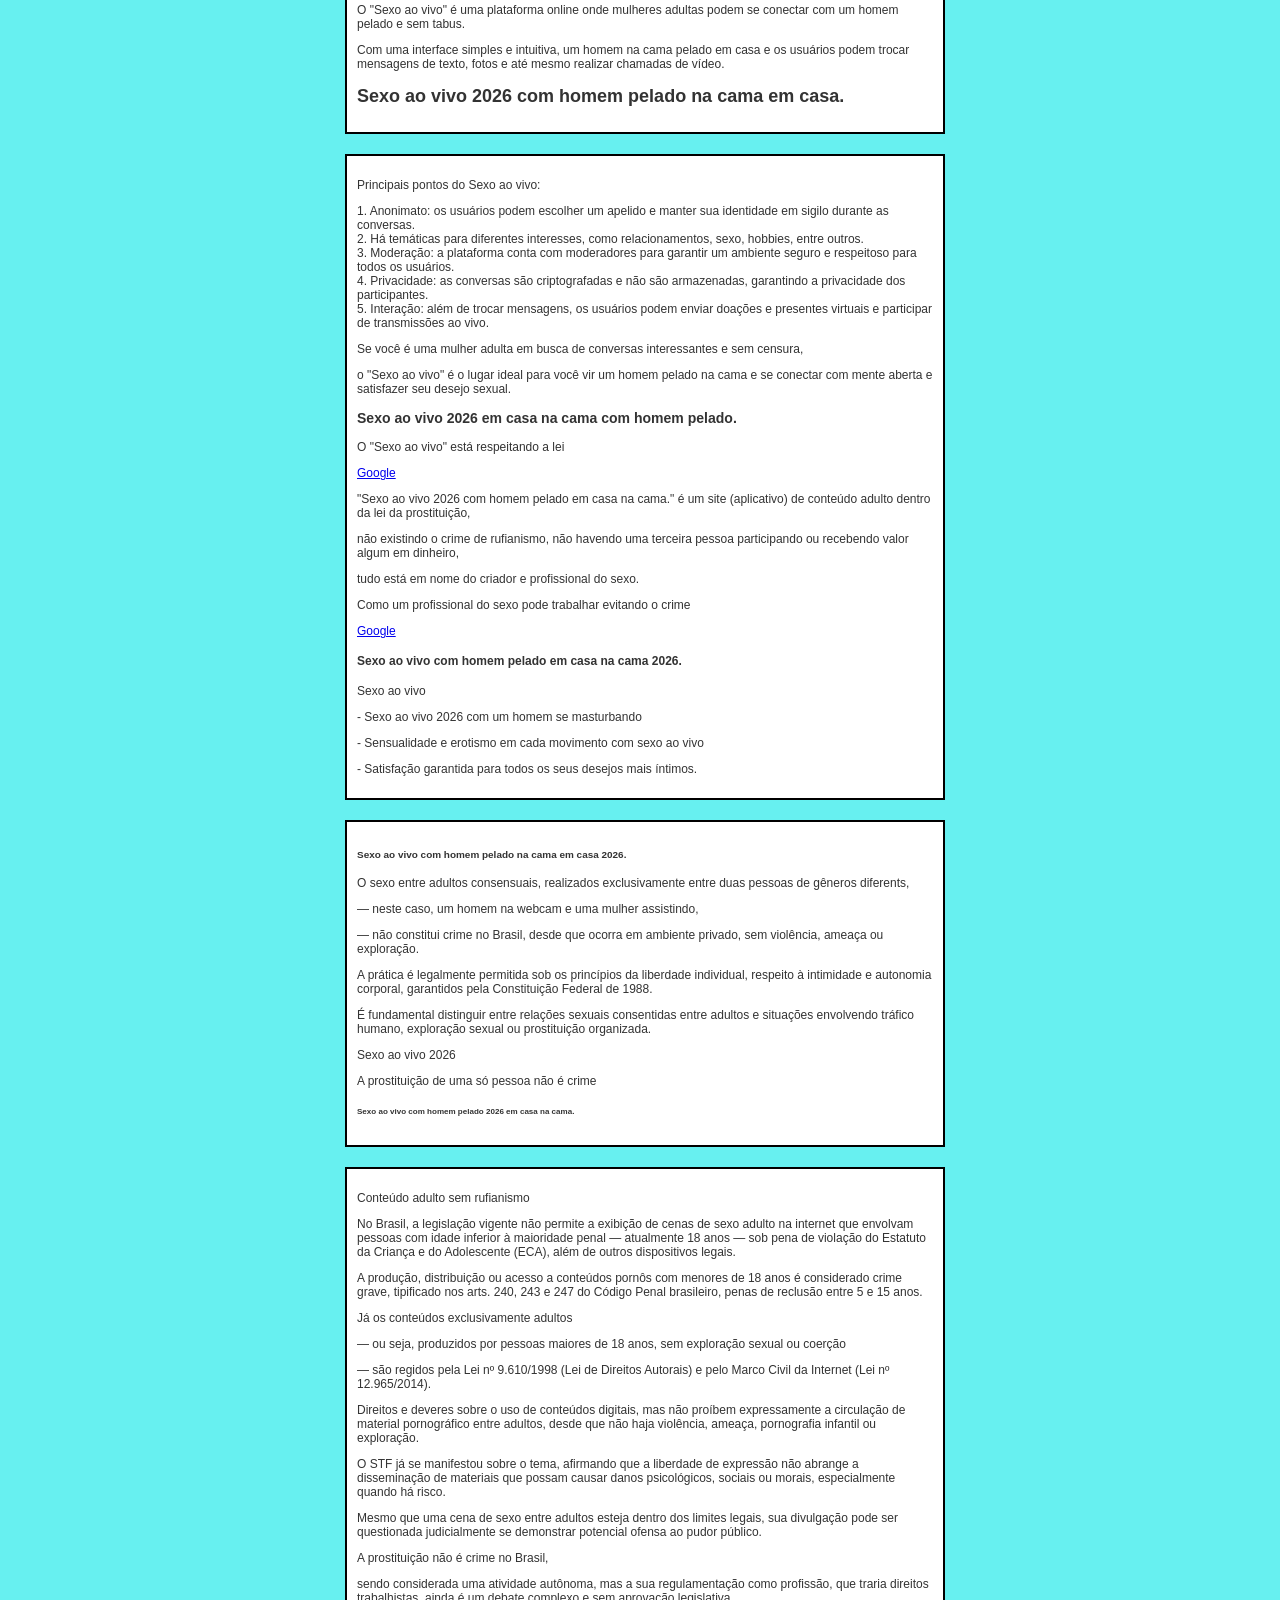
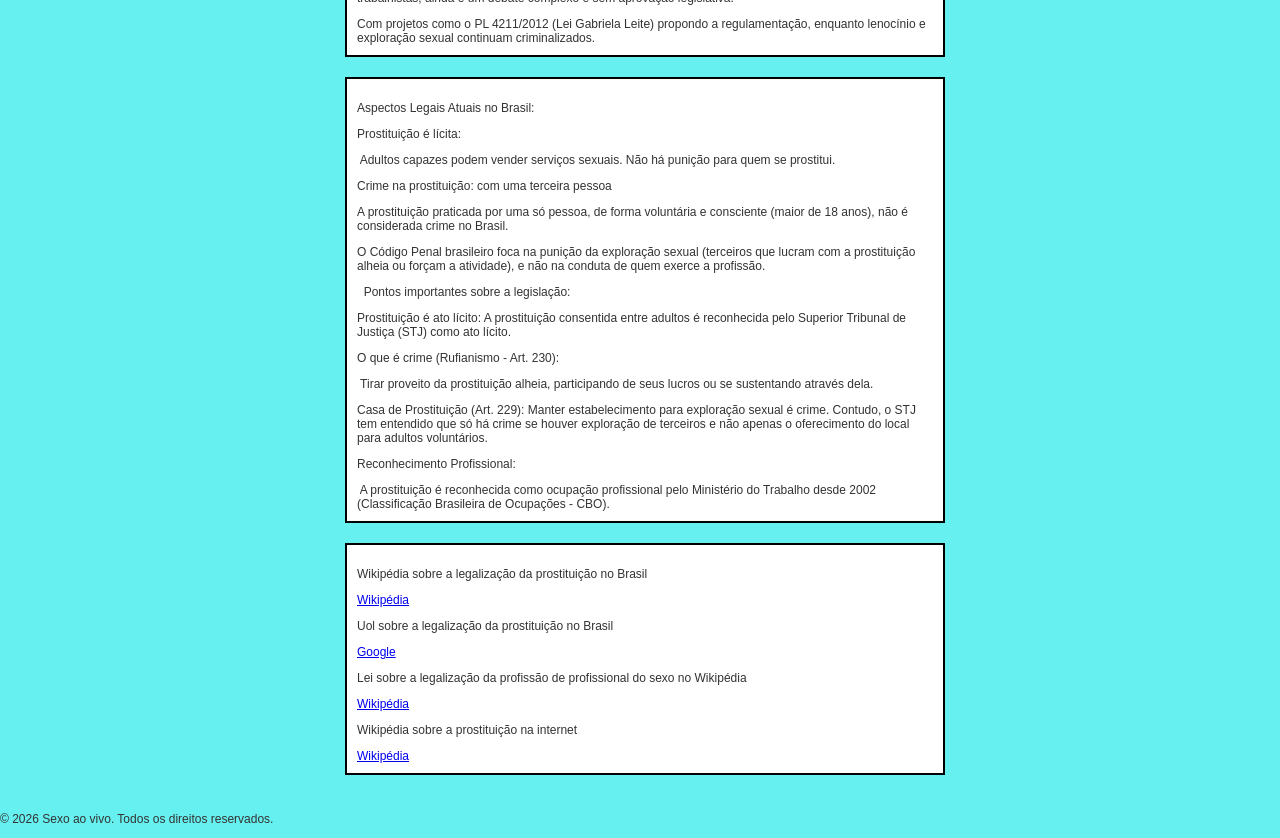
==== commit b7cf1c0c: "Refactor HTML structure and remove unused elements" ====
--- a/index.html
+++ b/index.html
@@ -71,12 +71,12 @@
     
     
  
-     <div class="container">
- <p><strong>Preencha o formulário para acessar a transmissão ao vivo</strong></p>
-
-
-
-<form action="sexoaovivo.html" method="GET">
+      <div class="container">
+      <p><strong>Preencha o formulário para acessar a transmissão ao vivo</strong></p>
+
+
+
+      <form action="sexoaovivo.html" method="GET">
     
       <input type="checkbox" id="confirmacao" name="confirmacao" required>
         <label for="confirmacao">Confirmo que li os termos e tenho 18 anos ou mais</label>
@@ -104,56 +104,6 @@
     </div>
       
     
-  
-    
- 
- 
- 
-    
-
-
-    <div class="container">
-    < ul >
-    < li > < a  href = "index.html" > Início </ a > </ li >
-    < li > < a  href = "termos.html" > Termos </ a > </ li >
-    < li > < a  href = "policy.html" > Privacidade </ a > </ li >
-    < li > < a  href = "sexoaovivo.html" > Sexo ao vivo </ a > </ li >
-    < li > < a  href = "contato.html" > Contato </ a > </ li >
-    </ul>​​
-    </div>​​
-    
-    
- 
-
-
-  
-      <div class="container">
-      <p> <strong>Preencha o formulário para acesso à transmissão ao vivo</strong></p>
-
-      <form action="sexoaovivo.html" method="GET">
-    
-       <input type="checkbox" id = "confirmacao"  name = "confirmacao"  required >
-       < label  for = "confirmacao" > Confirmo que li os termos e tenho 18 anos ou mais </ label >
-      
-      
-        < input  type = "checkbox"  id = "genero"  name = "genero"  required >
-        < label  for = "genero" > Sou uma mulher </ label >
-  
-       < button  type = "submite" > Acessar sexo ao vivo </ button >
-       </formulário>
-       </div>​​
-      
-
- 
-   
-    ​​
-    <div class="container">
-    <p><strong>Nós utilizamos cookies para melhorar sua experiência. 
-    Ao continuar navegando, você concorda com a nossa política</strong></p>
-    <button id="accept-cookies">Aceitar</button>
-    </div>
-    
-    
     
 
     
@@ -165,10 +115,7 @@
       
     
   
-    
- 
- 
-   <div class="container">
+    <div class="container">
    <h1>Sexo ao vivo 2026 com homem pelado em casa na cama.</h1>
     
    <p>Sejam bem vindas:</p>
